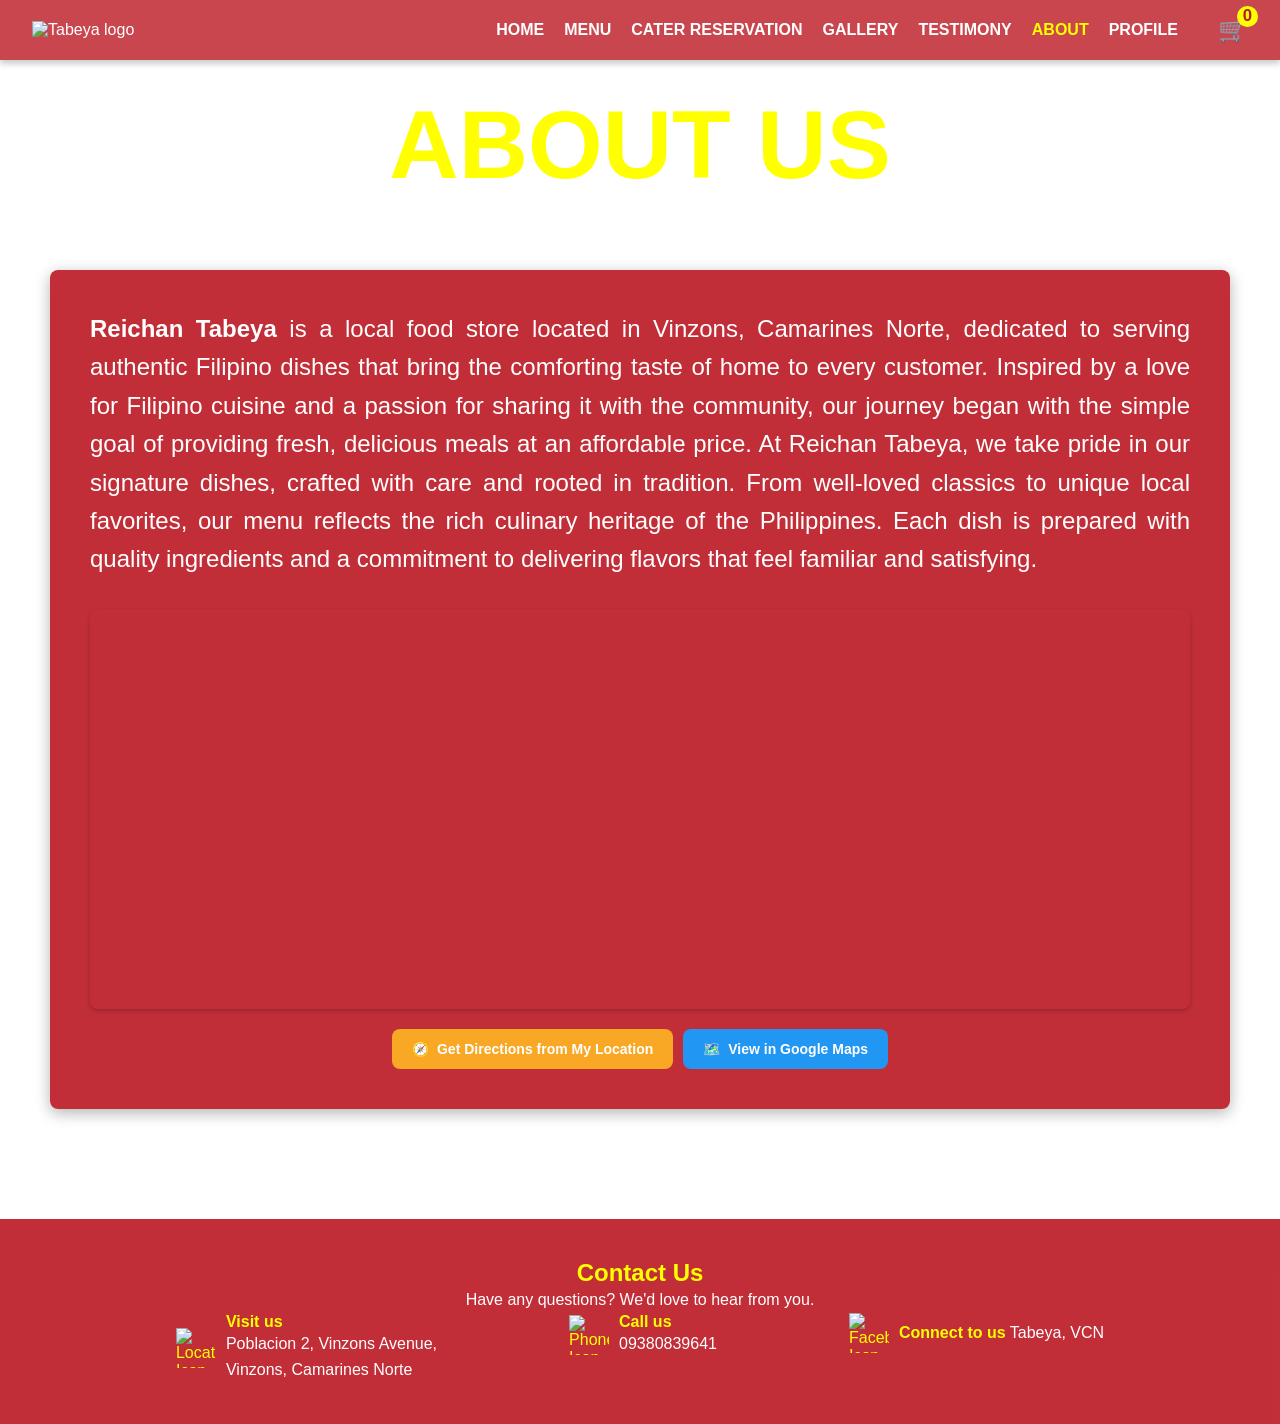
==== Tabeya/About.html @ 3a42e600 "Menu image meorn na tas others aayusin cater reservation pra may image na" ====
<!DOCTYPE html>
<html lang="en">
<head>
    <meta charset="UTF-8">
    <meta name="viewport" content="width=device-width, initial-scale=1.0">
    <title>About</title>
    <link rel="stylesheet" href="CSS/About.css">
 
</head>
<body>
    <header>
        <div class="Name">
            <img src="Photo/Tabeya Name.png" alt="Tabeya logo">
        </div>
        <nav>
            <a href="index.html">HOME</a>
            <a href="Menu.html">MENU</a>
            <a href="CaterReservation.html" id="cater-reservation-link">CATER RESERVATION</a>
            <a href="GALLERY.html">GALLERY</a>
            <a href="Review.php">TESTIMONY</a>
            <a href="About.html" class="active">ABOUT</a>
            <a href="Login.html" id="account-link">PROFILE</a>
            <div class="cart-icon" id="view-cart-btn">
                🛒 <span class="cart-count" id="cart-item-count">0</span>
            </div>
        </nav>
    </header>

    <h1>ABOUT US</h1>

    <div class="about-container">
        <div class="text-box">
            <div>
                <p>
                    <strong>Reichan Tabeya</strong> is a local food store located in Vinzons, Camarines Norte, dedicated to serving authentic Filipino dishes that bring the comforting taste of home to every customer. Inspired by a love for Filipino cuisine and a passion for sharing it with the community, our journey began with the simple goal of providing fresh, delicious meals at an affordable price. At Reichan Tabeya, we take pride in our signature dishes, crafted with care and rooted in tradition. From well-loved classics to unique local favorites, our menu reflects the rich culinary heritage of the Philippines. Each dish is prepared with quality ingredients and a commitment to delivering flavors that feel familiar and satisfying.
                </p>

                <!-- Map Section Inside Text Box, Below Paragraph -->
                <div style="margin-top: 30px;">
                    <!-- Google Maps Embed with Tabeya Restaurant Location -->
                    <div class="map-wrapper">
                        <iframe 
                            src="https://www.google.com/maps/embed?pb=!1m18!1m12!1m3!1d3817.223041977118!2d122.90052770054795!3d14.176114125131747!2m3!1f0!2f0!3f0!3m2!1i1024!2i768!4f13.1!3m3!1m2!1s0x3398b00ba0062a07%3A0xf12d1130ca7ae9cb!2sTabeya%20Restaurant!5e0!3m2!1sen!2sph!4v1763831202138!5m2!1sen!2sph" 
                            allowfullscreen="" 
                            loading="lazy" 
                            referrerpolicy="no-referrer-when-downgrade"
                            title="Tabeya Restaurant - Vinzons, Camarines Norte">
                        </iframe>
                    </div>
                    
                  <!-- Interactive Direction Buttons -->
                    <div class="map-controls">
                        <button id="get-directions-btn" class="map-btn" onclick="getDirectionsFromMyLocation()">
                            <span>🧭</span>
                            <span>Get Directions from My Location</span>
                        </button>
                        
                        <a href="https://www.google.com/maps/place/Tabeya+Restaurant/@14.176114125131747,122.90052770054795,15z" 
                           target="_blank" 
                           class="map-btn secondary">
                            <span>🗺️</span>
                            <span>View in Google Maps</span>
                        </a>
                    </div>
                </div>
            </div>
        </div>
    </div>
             
    <div id="cart-modal" class="modal">
        <div class="modal-content">
            <span class="close-btn">&times;</span>
            <h2>Your Cart</h2>
            <div id="cart-items">
                <p id="empty-cart-message" style="text-align: center; color: #888; margin-top: 20px;">Your cart is empty.</p>
            </div>
            <div class="cart-summary">
                <p>Total: <span id="cart-total">₱0.00</span></p>
            </div>
            <button id="checkout-btn" disabled>Proceed to Checkout</button>
        </div>
    </div>

    <footer>
        <div class="contact-section">
            <div class="container">
                <div class="contact-info">
                    <h2>Contact Us</h2>
                    <p>Have any questions? We'd love to hear from you.</p>
                    <div class="info-group">
                        <div class="info-item visit-us">
                            <img src="Photo/VisitUs.png" alt="Location Icon" class="icon">
                            <div>
                                <strong>Visit us</strong>
                                <p>Poblacion 2, Vinzons Avenue,<br>Vinzons, Camarines Norte</p>
                            </div>
                        </div>
                        <div class="info-item call-us">
                            <img src="Photo/Selpon.png" alt="Phone Icon" class="icon">
                            <div>
                                <strong>Call us</strong>
                                <p>09380839641</p>
                            </div>
                        </div>
                        <div class="info-item connect-us">
                            <img src="Photo/Facebook.png" alt="Facebook Icon" class="icon">
                            <div>
                                <strong>Connect to us</strong>
                                <a href="https://www.facebook.com/profile.php?id=100063540027038" target="_blank" class="no-underline">Tabeya, VCN</a>
                            </div>
                        </div>
                    </div>
                </div>
            </div>
    
    </footer>

    <script>
    // ====================================================================
    // === GOOGLE MAPS DIRECTIONS FUNCTIONALITY ===
    // ====================================================================
    
    const TABEYA_COORDS = '14.176114125131747,122.90052770054795';
    
    /**
     * Get directions from user's current location to Tabeya Restaurant
     * Uses GPS location detection and opens Google Maps with directions
     */
    function getDirectionsFromMyLocation() {
        const btn = document.getElementById('get-directions-btn');
        const user = getCurrentUser();
        
        // Check if geolocation is supported
        if (!navigator.geolocation) {
            alert('Sorry, your browser does not support location services. Please use the "View in Google Maps" button instead.');
            return;
        }
        
        // Disable button and show loading state
        btn.disabled = true;
        btn.innerHTML = '<span>🔄</span><span>Getting your location...</span>';
        
        // Get user's current position
        navigator.geolocation.getCurrentPosition(
            // Success callback
            function(position) {
                const userLat = position.coords.latitude;
                const userLng = position.coords.longitude;
                
                // Log user info if available (for email-based location context)
                if (user && user.email) {
                    const emailDomain = user.email.split('@')[1];
                    console.log('User logged in:', user.name);
                    console.log('Email domain:', emailDomain);
                    console.log('GPS Location:', userLat, userLng);
                }
                
                // Open Google Maps with directions from user location to restaurant
                const mapsUrl = `https://www.google.com/maps/dir/${userLat},${userLng}/${TABEYA_COORDS}`;
                window.open(mapsUrl, '_blank');
                
                // Reset button
                btn.disabled = false;
                btn.innerHTML = '<span>🧭</span><span>Get Directions from My Location</span>';
            },
            // Error callback
            function(error) {
                let errorMessage = 'Unable to get your location. ';
                
                switch(error.code) {
                    case error.PERMISSION_DENIED:
                        errorMessage += 'Please allow location access in your browser settings.';
                        break;
                    case error.POSITION_UNAVAILABLE:
                        errorMessage += 'Location information is unavailable.';
                        break;
                    case error.TIMEOUT:
                        errorMessage += 'Location request timed out.';
                        break;
                    default:
                        errorMessage += 'An unknown error occurred.';
                }
                
                // If user is logged in, mention their email context
                if (user && user.email) {
                    const emailDomain = user.email.split('@')[1];
                    console.log('Location error for user with email domain:', emailDomain);
                }
                
                alert(errorMessage + '\n\nYou can still use the "View in Google Maps" button to get directions manually.');
                
                // Reset button
                btn.disabled = false;
                btn.innerHTML = '<span>🧭</span><span>Get Directions from My Location</span>';
            },
            // Options
            {
                enableHighAccuracy: true,
                timeout: 10000,
                maximumAge: 0
            }
        );
    }

    // ====================================================================
    // === CORE LOGIN/SECURITY FUNCTIONS ===
    // ====================================================================
    const LOGIN_PAGE = 'Login.html';
    const CATER_RESERVATION_PAGE = 'CaterReservation.html'; 
    const CURRENT_PAGE = 'About.html';

    /**
     * Checks if the user is logged in.
     * @returns {object|null} The user object if logged in, null otherwise.
     */
    function getCurrentUser() {
        try {
            return JSON.parse(localStorage.getItem('currentUser'));
        } catch (e) {
            console.error("Error parsing user data from localStorage:", e);
            return null;
        }
    }

    /**
     * Updates the PROFILE and CATER RESERVATION links based on login status.
     */
    function updateHeaderLinks() {
        const accountLink = document.getElementById('account-link');
        const caterLink = document.getElementById('cater-reservation-link');
        const user = getCurrentUser();

        // 1. Update PROFILE Link (Login/Logout State)
        if (accountLink) {
            accountLink.onclick = null;
            if (user) {
                accountLink.textContent = user.name.split(' ')[0].toUpperCase();
                accountLink.href = '#'; 
                
                accountLink.onclick = (e) => {
                    e.preventDefault();
                    if (confirm(`Are you sure you want to log out, ${user.name.split(' ')[0]}?`)) {
                        localStorage.removeItem('currentUser');
                        localStorage.removeItem('tabeyaCart');
                        window.location.href = 'index.html';
                    }
                };
            } else {
                accountLink.textContent = 'PROFILE';
                accountLink.href = LOGIN_PAGE;
            }
        }
        
        // 2. Secure CATER RESERVATION Link
        if (caterLink) {
            caterLink.onclick = null;
            if (!user) {
                caterLink.addEventListener('click', (e) => {
                    e.preventDefault();
                    alert("You must log in to access the Cater Reservation page.");
                    localStorage.setItem('redirectAfterLogin', CATER_RESERVATION_PAGE);
                    window.location.href = LOGIN_PAGE;
                });
            } else {
                caterLink.href = CATER_RESERVATION_PAGE;
            }
        }
    }

    // ====================================================================
    // === CART MANAGEMENT LOGIC (Secured) ===
    // ====================================================================
    const cartModal = document.getElementById('cart-modal');
    const viewCartBtn = document.getElementById('view-cart-btn');
    const closeBtn = document.querySelector('#cart-modal .close-btn'); 
    const cartCountElement = document.getElementById('cart-item-count');
    const cartItemsContainer = document.getElementById('cart-items');
    const cartTotalElement = document.getElementById('cart-total');
    const checkoutBtn = document.getElementById('checkout-btn');
    
    let cart = JSON.parse(localStorage.getItem('tabeyaCart')) || [];

    function saveCart() {
        localStorage.setItem('tabeyaCart', JSON.stringify(cart));
    }

    function updateCartCount() {
        const totalItems = cart.reduce((sum, item) => sum + item.quantity, 0);
        cartCountElement.textContent = totalItems;
    }

    function updateCartTotal() {
        const total = cart.reduce((sum, item) => sum + (item.price * item.quantity), 0);
        cartTotalElement.textContent = `₱${total.toFixed(2)}`;
        checkoutBtn.disabled = cart.length === 0 || !getCurrentUser(); 
    }

    function renderCart() {
        cartItemsContainer.innerHTML = '';
        if (cart.length === 0) {
            cartItemsContainer.innerHTML = '<p id="empty-cart-message" style="text-align: center; color: #888; margin-top: 20px;">Your cart is empty.</p>';
        } else {
            cart.forEach((item, index) => {
                const itemDiv = document.createElement('div');
                itemDiv.classList.add('cart-item');
                itemDiv.innerHTML = `
                    <div class="item-details">
                        <span class="item-name">${item.name}</span>
                        <span class="item-price">₱${(item.price * item.quantity).toFixed(2)}</span>
                    </div>
                    <div class="item-controls">
                        <button class="qty-btn" data-index="${index}" data-action="decrease">-</button>
                        <span class="item-quantity">${item.quantity}</span>
                        <button class="qty-btn" data-index="${index}" data-action="increase">+</button>
                        <button class="remove-btn" data-index="${index}">Remove</button>
                    </div>
                `;
                cartItemsContainer.appendChild(itemDiv);
            });
        }
        updateCartTotal();
        saveCart();
    }

    // --- Event Handlers (Secured) ---

    viewCartBtn.addEventListener('click', () => {
        if (!getCurrentUser()) {
             alert("You must log in to view your cart.");
             localStorage.setItem('redirectAfterLogin', CURRENT_PAGE);
             window.location.href = LOGIN_PAGE;
             return;
        }
        renderCart(); 
        cartModal.style.display = 'block';
    });

    if (closeBtn) {
        closeBtn.addEventListener('click', () => {
            cartModal.style.display = 'none';
        });
    }

    window.addEventListener('click', (event) => {
        if (event.target === cartModal) {
            cartModal.style.display = 'none';
        }
    });

    checkoutBtn.addEventListener('click', () => {
        if (!getCurrentUser()) {
            alert("You must log in to proceed to checkout.");
            localStorage.setItem('redirectAfterLogin', CURRENT_PAGE);
            window.location.href = LOGIN_PAGE;
            return;
        }
        if (cart.length > 0) {
            alert("Redirecting to checkout page...");
        }
    });

    cartItemsContainer.addEventListener('click', (e) => {
        const target = e.target;
        const index = parseInt(target.getAttribute('data-index'));

        if (!isNaN(index) && getCurrentUser()) {
            const item = cart[index];
            
            if (target.classList.contains('qty-btn')) {
                const action = target.getAttribute('data-action');
                if (action === 'increase') {
                    item.quantity += 1;
                } else if (action === 'decrease' && item.quantity > 1) {
                    item.quantity -= 1;
                } else if (action === 'decrease' && item.quantity === 1) {
                    cart.splice(index, 1);
                }
                renderCart();
            } else if (target.classList.contains('remove-btn')) {
                cart.splice(index, 1);
                renderCart();
            }
        }
    });

    function addToCart(itemDetails) {
        const existingItem = cart.find(item => item.id === itemDetails.id);

        if (existingItem) {
            existingItem.quantity += 1;
        } else {
            cart.push({ ...itemDetails, quantity: 1 });
        }
        renderCart();
        console.log(`${itemDetails.name} added to cart! Total items: ${cartCountElement.textContent}`);
    }

    // ====================================================================
    // === INITIALIZATION ===
    // ====================================================================
    document.addEventListener('DOMContentLoaded', () => {
        updateCartCount();
        updateHeaderLinks();
    });
    </script>
</body>
</html>
---- Tabeya/CSS/About.css ----
/* =========================================== */
/* === GLOBAL & LAYOUT STYLES === */
/* =========================================== */

* {
    margin: 0;
    padding: 0;
    box-sizing: border-box;
}

html, body {
    height: 100%;
}

body {
    background-image: url('../Photo/Background.jpg');
    background-size: cover;
    background-position: center;
    background-attachment: fixed;
    font-family: Arial, sans-serif;
    display: flex;
    flex-direction: column;
    padding-top: 60px;
    min-height: 100vh;
}

/* =========================================== */
/* === HEADER/NAVIGATION STYLES === */
/* =========================================== */

header {
    position: fixed;
    top: 0;
    left: 0;
    right: 0;
    background-color: rgba(188, 24, 35, 0.8);
    color: white;
    display: flex;
    justify-content: space-between;
    align-items: center;
    padding: 1rem 2rem;
    z-index: 100;
    box-shadow: 0 4px 6px rgba(0, 0, 0, 0.2);
}

header .Name img {
    max-width: 120px;
    height: auto;
}

nav {
    display: flex;
    align-items: center;
    gap: 20px;
}

nav a {
    color: white;
    font-weight: bold;
    text-decoration: none;
}

nav a:hover, nav a:active {
    color: yellow;
}

nav a.active {
    color: yellow;
}

/* =========================================== */
/* === CART & MODAL STYLES === */
/* =========================================== */

.cart-icon {
    font-size: 1.5em;
    cursor: pointer;
    margin-left: 20px;
    position: relative;
    color: white;
}

.cart-count {
    position: absolute;
    top: -10px;
    right: -10px;
    background-color: yellow;
    color: #BC1823;
    border-radius: 50%;
    padding: 2px 6px;
    font-size: 0.7em;
    font-weight: bold;
    line-height: 1;
}

.modal {
    display: none;
    position: fixed;
    z-index: 200;
    left: 0;
    top: 0;
    width: 100%;
    height: 100%;
    overflow: auto;
    background-color: rgba(0,0,0,0.4);
}

.modal-content {
    background-color: #fefefe;
    margin: 10vh auto;
    padding: 20px;
    border: 1px solid #888;
    width: 90%;
    max-width: 500px;
    border-radius: 8px;
    box-shadow: 0 5px 15px rgba(0,0,0,0.3);
    position: relative;
}

.close-btn {
    color: #aaa;
    float: right;
    font-size: 28px;
    font-weight: bold;
}

.close-btn:hover,
.close-btn:focus {
    color: #BC1823;
    text-decoration: none;
    cursor: pointer;
}

#cart-items {
    max-height: 300px;
    overflow-y: auto;
    border-top: 1px solid #eee;
    padding-top: 10px;
    margin-bottom: 15px;
}

.cart-item {
    display: flex;
    justify-content: space-between;
    align-items: center;
    padding: 10px 0;
    border-bottom: 1px dashed #ddd;
}

.cart-item:last-child {
    border-bottom: none;
}

.item-details {
    display: flex;
    flex-direction: column;
    flex: 1;
}

.item-name {
    font-weight: bold;
    font-size: 0.9em;
    color: #333;
}

.item-price {
    font-size: 0.85em;
    color: #BC1823;
    font-weight: bold;
}

.item-controls {
    display: flex;
    align-items: center;
    gap: 8px;
}

.qty-btn {
    background: #BC1823;
    color: white;
    border: none;
    padding: 5px 10px;
    cursor: pointer;
    border-radius: 4px;
    font-size: 0.9em;
    font-weight: bold;
}

.qty-btn:hover {
    background: #a0141d;
}

.item-quantity {
    min-width: 30px;
    text-align: center;
    font-weight: bold;
    color: #333;
}

.remove-btn {
    background: #888;
    color: white;
    border: none;
    padding: 5px 10px;
    cursor: pointer;
    border-radius: 4px;
    font-size: 0.85em;
}

.remove-btn:hover {
    background: #666;
}

.cart-summary {
    text-align: right;
    font-size: 1.2em;
    margin-top: 15px;
    padding-top: 10px;
    border-top: 2px solid #BC1823;
}

#checkout-btn {
    width: 100%;
    padding: 12px;
    margin-top: 15px;
    background-color: #008000;
    color: white;
    border: none;
    border-radius: 4px;
    cursor: pointer;
    font-size: 1.1em;
    font-weight: bold;
    transition: background-color 0.2s;
}

#checkout-btn:hover:not(:disabled) {
    background-color: #006400;
}

#checkout-btn:disabled {
    background-color: #ccc;
    cursor: not-allowed;
}

/* =========================================== */
/* === ABOUT PAGE CONTENT === */
/* =========================================== */

h1 {
    margin-top: 30px;
    color: yellow;
    font-size: 6em;
    margin-bottom: 20px;
    text-align: center;
    font-family: 'Arial Black', sans-serif;
}


.about-container {
    display: flex;
    gap: 0;
    align-items: center;
    justify-content: center;
    padding: 50px;
    width: 100%;
    position: relative;
}


p {
    font-size: 1.5rem;
    line-height: 1.6;
}

.text-box {
    flex: 1;
    background-color: rgba(188, 24, 35, 0.9);
    color: #fff;
    padding: 40px;
    box-shadow: 0 4px 15px rgba(0, 0, 0, 0.3);
    text-align: justify;
    border-radius: 8px;
    display: flex;
    align-items: center;
}

.map-container {
    width: 90%;
    max-width: 1400px;
    margin: 20px auto;
  
    background-color: rgba(188, 24, 35, 0.9);
    padding: 15px;
    border-radius: 8px;
    box-shadow: 0 4px 15px rgba(0,0,0,0.3);
}

.map-container iframe {
    width: 100%;
    height: 400px;
    border-radius: 8px;
    border: none;
}
      .map-wrapper {
            position: relative;
            width: 100%;
            height: 400px;
            border-radius: 8px;
            overflow: hidden;
            box-shadow: 0 2px 4px rgba(0,0,0,0.2);
        }
        
        .map-wrapper iframe {
            width: 100%;
            height: 100%;
            border: 0;
        }
        
        .map-controls {
            margin-top: 20px;
            text-align: center;
            display: flex;
            justify-content: center;
            flex-wrap: wrap;
            gap: 10px;
        }
        
        .map-btn {
            background: #f9a825;
            padding: 12px 20px;
            border: none;
            border-radius: 8px;
            color: white;
            font-weight: bold;
            cursor: pointer;
            font-size: 14px;
            transition: all 0.3s;
            text-decoration: none;
            display: inline-flex;
            align-items: center;
            gap: 8px;
        }
        
        .map-btn:hover {
            background: #f57c00;
            transform: translateY(-2px);
            box-shadow: 0 4px 8px rgba(249, 168, 37, 0.3);
        }
        
        .map-btn:active {
            transform: translateY(0);
        }
        
        .map-btn:disabled {
            background: #ccc;
            cursor: not-allowed;
            transform: none;
        }
        
        .map-btn.secondary {
            background: #2196F3;
        }
        
        .map-btn.secondary:hover {
            background: #1976D2;
        }
        
        .location-info {
            margin-top: 15px;
            padding: 15px;
            background: rgba(255, 255, 255, 0.95);
            border-radius: 8px;
            border-left: 4px solid #f9a825;
        }
        
        .location-info h3 {
            margin: 0 0 8px 0;
            color: #f9a825;
            font-size: 16px;
        }
        
        .location-info p {
            margin: 4px 0;
            color: #555;
            line-height: 1.5;
            font-size: 0.9rem;
        }
        
        @media (max-width: 768px) {
            .map-wrapper {
                height: 350px;
            }
            
            .map-controls {
                flex-direction: column;
                align-items: stretch;
            }
            
            .map-btn {
                width: 100%;
                justify-content: center;
            }
            
            .location-info p {
                font-size: 0.9rem;
            }
        }
/* =========================================== */
/* ===               footer               === */
/* =========================================== */
.contact-section {
    background-color: rgba(188, 24, 35, 0.9);
    padding: 40px 5px;
    height: auto;
    margin-top: 60px;
}

.container {
    display: flex;
    justify-content: center;
    flex-wrap: wrap;
}

.contact-info {
    max-width: 100%;
    text-align: center;
    color: yellow;
}

.contact-info h2 {
    font-size: 1.5em;
    color: yellow;
}

.contact-info p {
    font-size: 1em;
    color: rgb(255, 255, 255);

}

.info-group {
    display: flex;
    justify-content: space-between;
    align-items: flex-start;
    flex-wrap: nowrap;
    gap: 1px;
}
.info-item.visit-us {
    margin-right: 130px;
}

.info-item.connect-us {
    margin-left: 130px;
}

.info-item {
    display: flex;
    align-items: center;
    margin: 1px;
    text-align: left;
}

.icon {
    width: 40px;
    height: 40px;
    margin-right: 10px;
}

.no-underline {
    color: white;
    text-decoration: none;
}

.no-underline:hover {
    text-decoration: underline;
}

/* =========================================== */
/* === MEDIA QUERIES (Responsive Design) === */
/* =========================================== */

/* Tablet Styles (768px - 1024px) */
@media (max-width: 1024px) {
    /* Navigation Adjustments */
    header {
        flex-direction: column;
        padding: 1rem;
    }

    header .logo img {
        max-width: 100px;
        margin-bottom: 1rem;
    }

    nav {
        flex-wrap: wrap;
        justify-content: center;
        gap: 15px;
        width: 100%;
    }

    /* Footer - Stacking items */
    .info-group {
        flex-direction: column;
        align-items: center;
    }

    .info-item.visit-us,
    .info-item.connect-us,
    .info-item.call-us {
        margin: 10px 0; 
    }

    .info-item {
        justify-content: center;
        text-align: center;
        min-width: 90%;
    }

    /* Profile actions adjustment */
    .profile-actions {
        flex-wrap: wrap; 
    }
}


/* Mobile Styles (up to 767px) */
@media (max-width: 767px) {
    body {
        padding-top: 0;
    }

    header {
        position: static;
    }

    header .Name img {
        max-width: 120px;
    }

    nav {
        flex-direction: column;
        align-items: center;
    }

    nav a {
        padding: 10px;
        width: 100%;
        text-align: center;
    }

    .cart-icon {
        margin: 10px 0 0 0;
    }

    h1 {
        font-size: 2.5em;
        margin-bottom: 15px;
    }

    .about-container {
        padding: 15px;
        gap: 15px;
    }

    .text-box, .image-box, .box {
        padding: 20px;
    }

    .image-box {
        min-height: 300px;
  
    }

    .box {
        margin: 15px;
    }

    p {
        font-size: 1.2rem;
    }

    .cart-item {
        flex-wrap: wrap;
    }

    .item-details {
        width: 100%;
        margin-bottom: 5px;
    }

    .item-controls {
        width: 100%;
        justify-content: space-between;
    }

    .modal-content {
        margin: 5vh auto;
    }

    .info-group {
        flex-direction: column;
        gap: 20px;
    }

    .info-item {
        text-align: center;
        justify-content: center;
        flex-direction: column;
    }

    .info-item .icon {
        margin: 0 0 5px 0;
    }
}

/* Ultra-Small Mobile Devices */
@media (max-width: 375px) {
    header .Name img {
        max-width: 100px;
    }

    h1 {
        font-size: 2em;
    }

    .text-box, .image-box, .box {
        padding: 15px;
    }

    .image-box {
        min-height: 250px;
    }

    p {
        font-size: 1rem;
    }
}
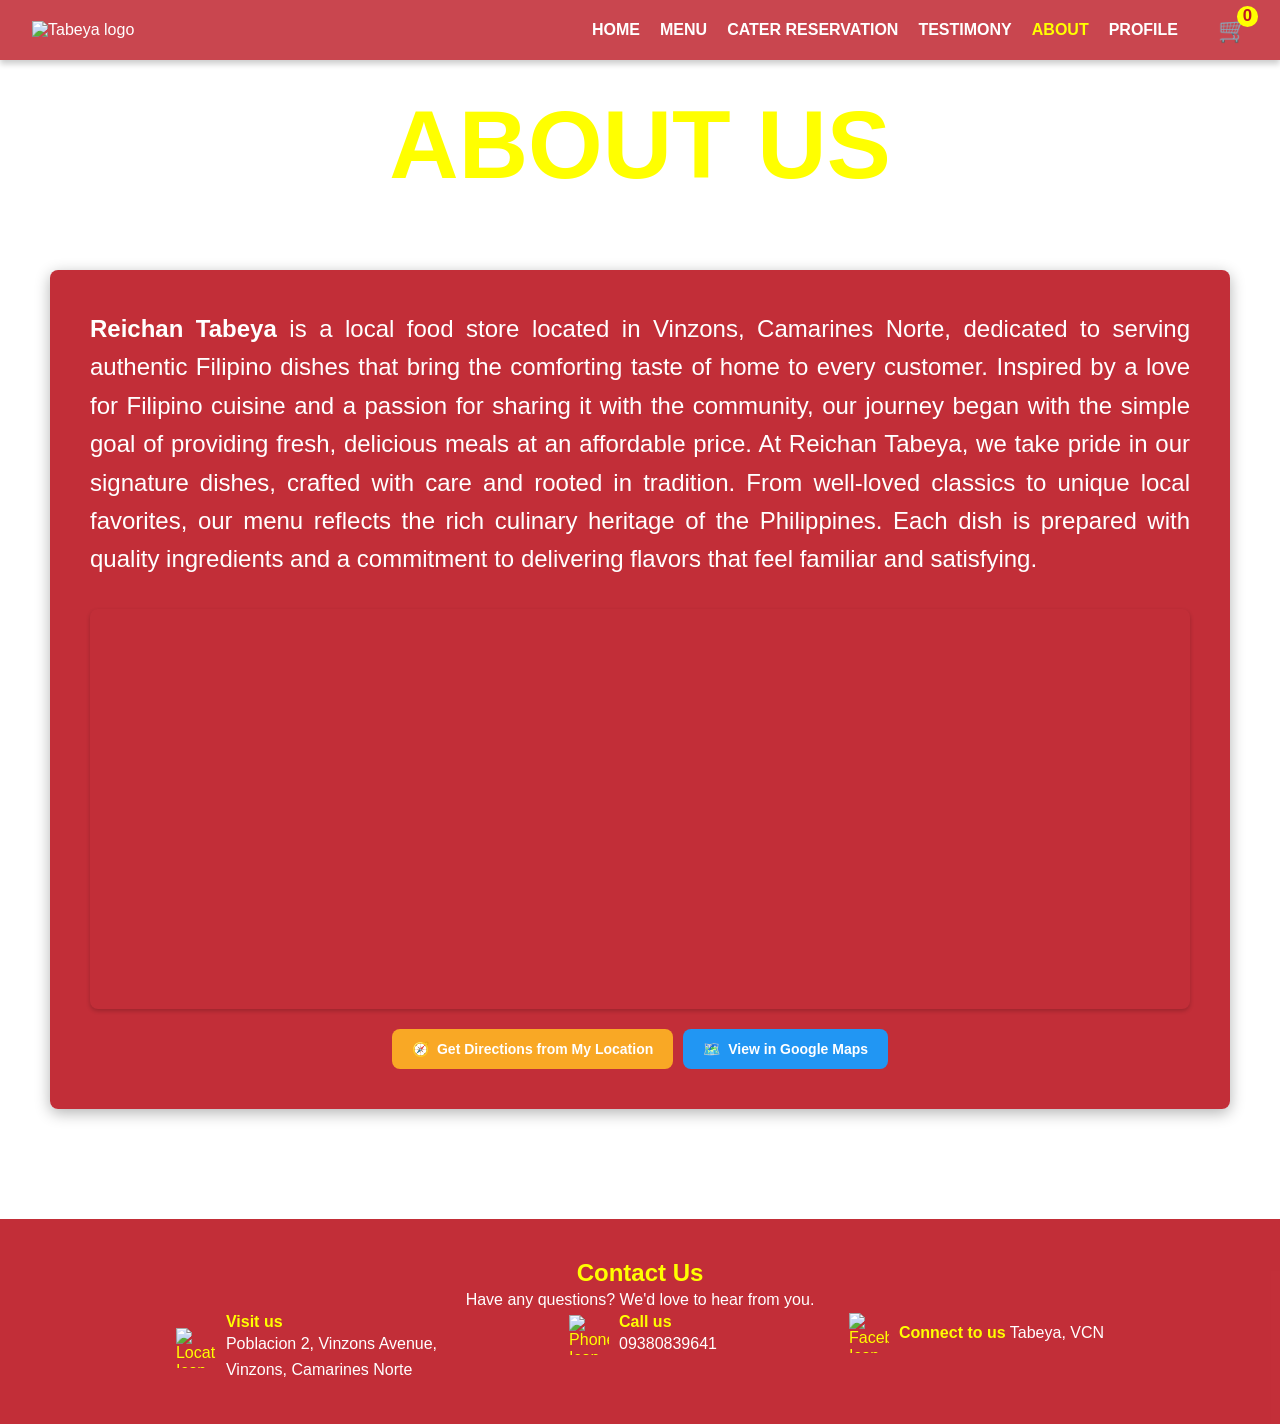
==== commit c624e5b0: "add config adn aslo remove the gallery" ====
--- a/Tabeya/About.html
+++ b/Tabeya/About.html
@@ -13,10 +13,9 @@
             <img src="Photo/Tabeya Name.png" alt="Tabeya logo">
         </div>
         <nav>
-            <a href="index.html">HOME</a>
+            <a href="Home.html">HOME</a>
             <a href="Menu.html">MENU</a>
             <a href="CaterReservation.html" id="cater-reservation-link">CATER RESERVATION</a>
-            <a href="GALLERY.html">GALLERY</a>
             <a href="Review.php">TESTIMONY</a>
             <a href="About.html" class="active">ABOUT</a>
             <a href="Login.html" id="account-link">PROFILE</a>
@@ -39,14 +38,8 @@
                 <div style="margin-top: 30px;">
                     <!-- Google Maps Embed with Tabeya Restaurant Location -->
                     <div class="map-wrapper">
-                        <iframe 
-                            src="https://www.google.com/maps/embed?pb=!1m18!1m12!1m3!1d3817.223041977118!2d122.90052770054795!3d14.176114125131747!2m3!1f0!2f0!3f0!3m2!1i1024!2i768!4f13.1!3m3!1m2!1s0x3398b00ba0062a07%3A0xf12d1130ca7ae9cb!2sTabeya%20Restaurant!5e0!3m2!1sen!2sph!4v1763831202138!5m2!1sen!2sph" 
-                            allowfullscreen="" 
-                            loading="lazy" 
-                            referrerpolicy="no-referrer-when-downgrade"
-                            title="Tabeya Restaurant - Vinzons, Camarines Norte">
-                        </iframe>
-                    </div>
+                        <iframe src="https://www.google.com/maps/embed?pb=!1m18!1m12!1m3!1d3868.3775549994066!2d122.90395349264149!3d14.17265100702453!2m3!1f0!2f0!3f0!3m2!1i1024!2i768!4f13.1!3m3!1m2!1s0x3398b100583b2957%3A0x165ac36a6dc4ef46!2sReichan%20Tabeya!5e0!3m2!1sen!2sph!4v1763915175886!5m2!1sen!2sph" width="600" height="450" style="border:0;" allowfullscreen="" loading="lazy" referrerpolicy="no-referrer-when-downgrade"></iframe>
+                    </div> 
                     
                   <!-- Interactive Direction Buttons -->
                     <div class="map-controls">
@@ -234,20 +227,15 @@
         if (accountLink) {
             accountLink.onclick = null;
             if (user) {
-                accountLink.textContent = user.name.split(' ')[0].toUpperCase();
-                accountLink.href = '#'; 
-                
-                accountLink.onclick = (e) => {
-                    e.preventDefault();
-                    if (confirm(`Are you sure you want to log out, ${user.name.split(' ')[0]}?`)) {
-                        localStorage.removeItem('currentUser');
-                        localStorage.removeItem('tabeyaCart');
-                        window.location.href = 'index.html';
-                    }
-                };
+                const firstName = user.name ? user.name.split(' ')[0] : user.firstName || 'PROFILE';
+                accountLink.textContent = firstName.toUpperCase();
+                accountLink.href = 'Profile.html';
             } else {
                 accountLink.textContent = 'PROFILE';
                 accountLink.href = LOGIN_PAGE;
+                accountLink.addEventListener('click', () => {
+                    localStorage.setItem('redirectAfterLogin', 'Profile.html');
+                });
             }
         }
         
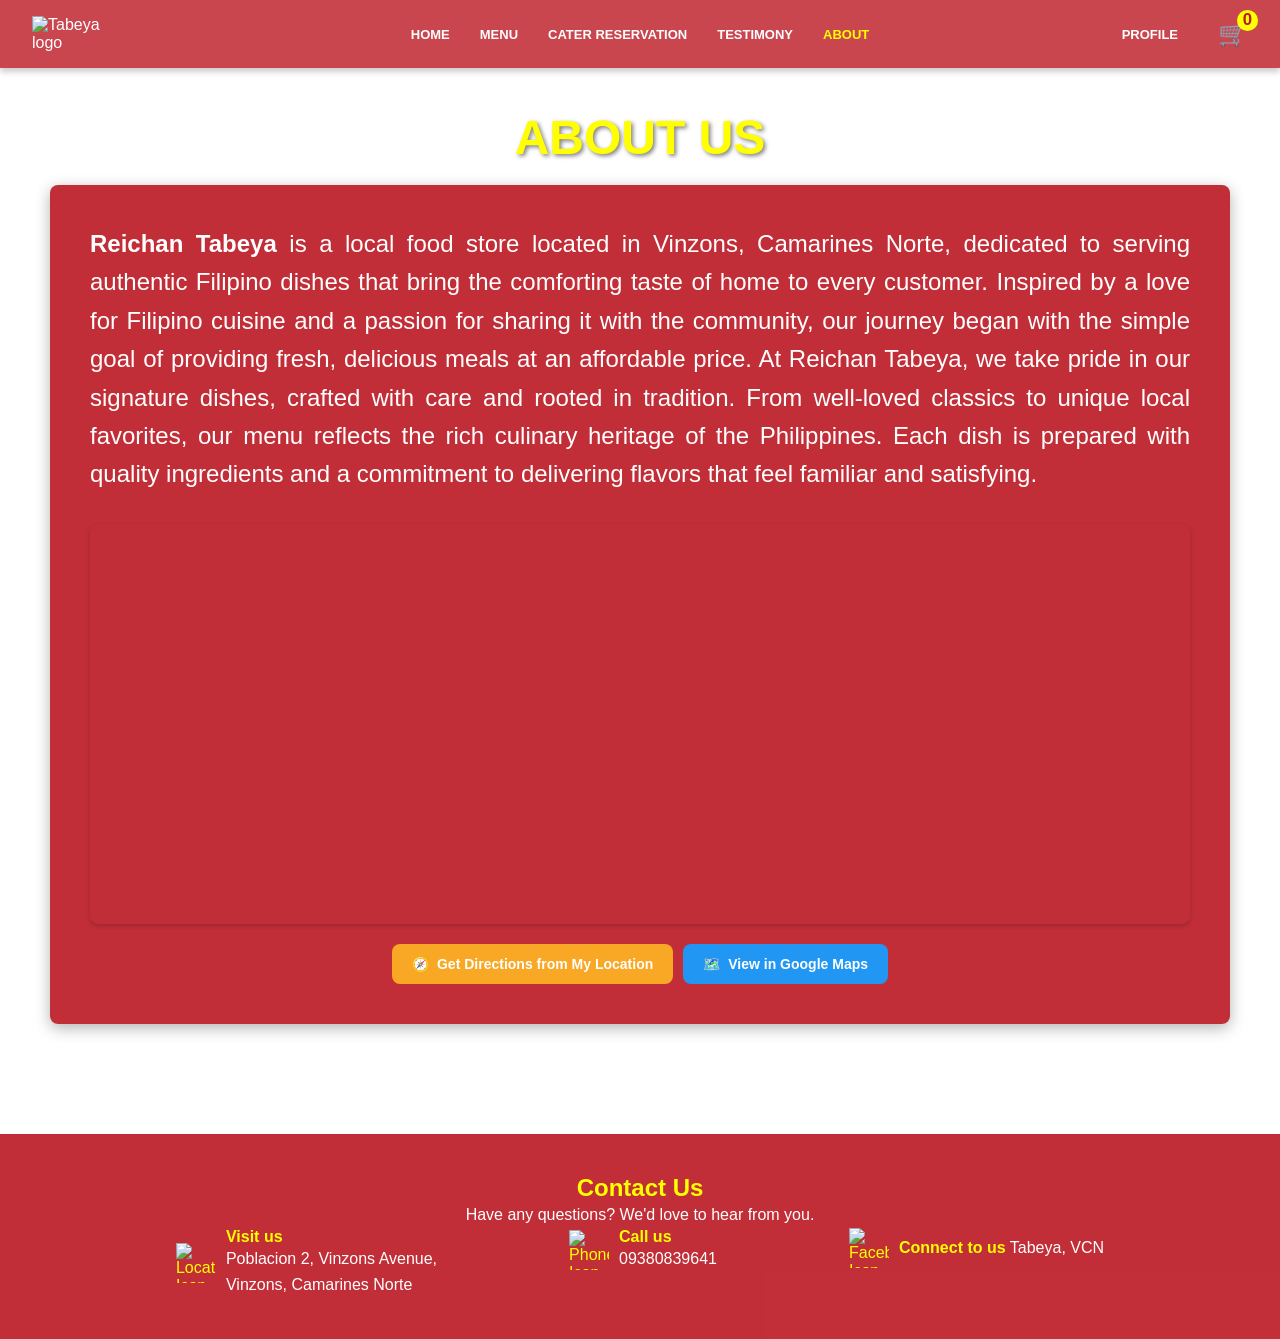
==== commit 59139082: "Reviews" ====
--- a/Tabeya/About.html
+++ b/Tabeya/About.html
@@ -1,28 +1,32 @@
 <!DOCTYPE html>
 <html lang="en">
+
 <head>
     <meta charset="UTF-8">
     <meta name="viewport" content="width=device-width, initial-scale=1.0">
     <title>About</title>
     <link rel="stylesheet" href="CSS/About.css">
- 
+
 </head>
+
 <body>
     <header>
-        <div class="Name">
+        <div class="logo">
             <img src="Photo/Tabeya Name.png" alt="Tabeya logo">
         </div>
-        <nav>
+        <nav class="nav-links">
             <a href="Home.html">HOME</a>
             <a href="Menu.html">MENU</a>
             <a href="CaterReservation.html" id="cater-reservation-link">CATER RESERVATION</a>
             <a href="Review.php">TESTIMONY</a>
             <a href="About.html" class="active">ABOUT</a>
+        </nav>
+        <div class="header-right">
             <a href="Login.html" id="account-link">PROFILE</a>
             <div class="cart-icon" id="view-cart-btn">
                 🛒 <span class="cart-count" id="cart-item-count">0</span>
             </div>
-        </nav>
+        </div>
     </header>
 
     <h1>ABOUT US</h1>
@@ -31,26 +35,35 @@
         <div class="text-box">
             <div>
                 <p>
-                    <strong>Reichan Tabeya</strong> is a local food store located in Vinzons, Camarines Norte, dedicated to serving authentic Filipino dishes that bring the comforting taste of home to every customer. Inspired by a love for Filipino cuisine and a passion for sharing it with the community, our journey began with the simple goal of providing fresh, delicious meals at an affordable price. At Reichan Tabeya, we take pride in our signature dishes, crafted with care and rooted in tradition. From well-loved classics to unique local favorites, our menu reflects the rich culinary heritage of the Philippines. Each dish is prepared with quality ingredients and a commitment to delivering flavors that feel familiar and satisfying.
+                    <strong>Reichan Tabeya</strong> is a local food store located in Vinzons, Camarines Norte, dedicated
+                    to serving authentic Filipino dishes that bring the comforting taste of home to every customer.
+                    Inspired by a love for Filipino cuisine and a passion for sharing it with the community, our journey
+                    began with the simple goal of providing fresh, delicious meals at an affordable price. At Reichan
+                    Tabeya, we take pride in our signature dishes, crafted with care and rooted in tradition. From
+                    well-loved classics to unique local favorites, our menu reflects the rich culinary heritage of the
+                    Philippines. Each dish is prepared with quality ingredients and a commitment to delivering flavors
+                    that feel familiar and satisfying.
                 </p>
 
                 <!-- Map Section Inside Text Box, Below Paragraph -->
                 <div style="margin-top: 30px;">
                     <!-- Google Maps Embed with Tabeya Restaurant Location -->
                     <div class="map-wrapper">
-                        <iframe src="https://www.google.com/maps/embed?pb=!1m18!1m12!1m3!1d3868.3775549994066!2d122.90395349264149!3d14.17265100702453!2m3!1f0!2f0!3f0!3m2!1i1024!2i768!4f13.1!3m3!1m2!1s0x3398b100583b2957%3A0x165ac36a6dc4ef46!2sReichan%20Tabeya!5e0!3m2!1sen!2sph!4v1763915175886!5m2!1sen!2sph" width="600" height="450" style="border:0;" allowfullscreen="" loading="lazy" referrerpolicy="no-referrer-when-downgrade"></iframe>
-                    </div> 
-                    
-                  <!-- Interactive Direction Buttons -->
+                        <iframe
+                            src="https://www.google.com/maps/embed?pb=!1m18!1m12!1m3!1d3868.3775549994066!2d122.90395349264149!3d14.17265100702453!2m3!1f0!2f0!3f0!3m2!1i1024!2i768!4f13.1!3m3!1m2!1s0x3398b100583b2957%3A0x165ac36a6dc4ef46!2sReichan%20Tabeya!5e0!3m2!1sen!2sph!4v1763915175886!5m2!1sen!2sph"
+                            width="600" height="450" style="border:0;" allowfullscreen="" loading="lazy"
+                            referrerpolicy="no-referrer-when-downgrade"></iframe>
+                    </div>
+
+                    <!-- Interactive Direction Buttons -->
                     <div class="map-controls">
                         <button id="get-directions-btn" class="map-btn" onclick="getDirectionsFromMyLocation()">
                             <span>🧭</span>
                             <span>Get Directions from My Location</span>
                         </button>
-                        
-                        <a href="https://www.google.com/maps/place/Tabeya+Restaurant/@14.176114125131747,122.90052770054795,15z" 
-                           target="_blank" 
-                           class="map-btn secondary">
+
+                        <a href="https://www.google.com/maps/place/Tabeya+Restaurant/@14.176114125131747,122.90052770054795,15z"
+                            target="_blank" class="map-btn secondary">
                             <span>🗺️</span>
                             <span>View in Google Maps</span>
                         </a>
@@ -59,13 +72,14 @@
             </div>
         </div>
     </div>
-             
+
     <div id="cart-modal" class="modal">
         <div class="modal-content">
             <span class="close-btn">&times;</span>
             <h2>Your Cart</h2>
             <div id="cart-items">
-                <p id="empty-cart-message" style="text-align: center; color: #888; margin-top: 20px;">Your cart is empty.</p>
+                <p id="empty-cart-message" style="text-align: center; color: #888; margin-top: 20px;">Your cart is
+                    empty.</p>
             </div>
             <div class="cart-summary">
                 <p>Total: <span id="cart-total">₱0.00</span></p>
@@ -99,199 +113,200 @@
                             <img src="Photo/Facebook.png" alt="Facebook Icon" class="icon">
                             <div>
                                 <strong>Connect to us</strong>
-                                <a href="https://www.facebook.com/profile.php?id=100063540027038" target="_blank" class="no-underline">Tabeya, VCN</a>
+                                <a href="https://www.facebook.com/profile.php?id=100063540027038" target="_blank"
+                                    class="no-underline">Tabeya, VCN</a>
                             </div>
                         </div>
                     </div>
                 </div>
             </div>
-    
+
     </footer>
 
     <script>
-    // ====================================================================
-    // === GOOGLE MAPS DIRECTIONS FUNCTIONALITY ===
-    // ====================================================================
-    
-    const TABEYA_COORDS = '14.176114125131747,122.90052770054795';
-    
-    /**
-     * Get directions from user's current location to Tabeya Restaurant
-     * Uses GPS location detection and opens Google Maps with directions
-     */
-    function getDirectionsFromMyLocation() {
-        const btn = document.getElementById('get-directions-btn');
-        const user = getCurrentUser();
-        
-        // Check if geolocation is supported
-        if (!navigator.geolocation) {
-            alert('Sorry, your browser does not support location services. Please use the "View in Google Maps" button instead.');
-            return;
-        }
-        
-        // Disable button and show loading state
-        btn.disabled = true;
-        btn.innerHTML = '<span>🔄</span><span>Getting your location...</span>';
-        
-        // Get user's current position
-        navigator.geolocation.getCurrentPosition(
-            // Success callback
-            function(position) {
-                const userLat = position.coords.latitude;
-                const userLng = position.coords.longitude;
-                
-                // Log user info if available (for email-based location context)
-                if (user && user.email) {
-                    const emailDomain = user.email.split('@')[1];
-                    console.log('User logged in:', user.name);
-                    console.log('Email domain:', emailDomain);
-                    console.log('GPS Location:', userLat, userLng);
+        // ====================================================================
+        // === GOOGLE MAPS DIRECTIONS FUNCTIONALITY ===
+        // ====================================================================
+
+        const TABEYA_COORDS = '14.176114125131747,122.90052770054795';
+
+        /**
+         * Get directions from user's current location to Tabeya Restaurant
+         * Uses GPS location detection and opens Google Maps with directions
+         */
+        function getDirectionsFromMyLocation() {
+            const btn = document.getElementById('get-directions-btn');
+            const user = getCurrentUser();
+
+            // Check if geolocation is supported
+            if (!navigator.geolocation) {
+                alert('Sorry, your browser does not support location services. Please use the "View in Google Maps" button instead.');
+                return;
+            }
+
+            // Disable button and show loading state
+            btn.disabled = true;
+            btn.innerHTML = '<span>🔄</span><span>Getting your location...</span>';
+
+            // Get user's current position
+            navigator.geolocation.getCurrentPosition(
+                // Success callback
+                function (position) {
+                    const userLat = position.coords.latitude;
+                    const userLng = position.coords.longitude;
+
+                    // Log user info if available (for email-based location context)
+                    if (user && user.email) {
+                        const emailDomain = user.email.split('@')[1];
+                        console.log('User logged in:', user.name);
+                        console.log('Email domain:', emailDomain);
+                        console.log('GPS Location:', userLat, userLng);
+                    }
+
+                    // Open Google Maps with directions from user location to restaurant
+                    const mapsUrl = `https://www.google.com/maps/dir/${userLat},${userLng}/${TABEYA_COORDS}`;
+                    window.open(mapsUrl, '_blank');
+
+                    // Reset button
+                    btn.disabled = false;
+                    btn.innerHTML = '<span>🧭</span><span>Get Directions from My Location</span>';
+                },
+                // Error callback
+                function (error) {
+                    let errorMessage = 'Unable to get your location. ';
+
+                    switch (error.code) {
+                        case error.PERMISSION_DENIED:
+                            errorMessage += 'Please allow location access in your browser settings.';
+                            break;
+                        case error.POSITION_UNAVAILABLE:
+                            errorMessage += 'Location information is unavailable.';
+                            break;
+                        case error.TIMEOUT:
+                            errorMessage += 'Location request timed out.';
+                            break;
+                        default:
+                            errorMessage += 'An unknown error occurred.';
+                    }
+
+                    // If user is logged in, mention their email context
+                    if (user && user.email) {
+                        const emailDomain = user.email.split('@')[1];
+                        console.log('Location error for user with email domain:', emailDomain);
+                    }
+
+                    alert(errorMessage + '\n\nYou can still use the "View in Google Maps" button to get directions manually.');
+
+                    // Reset button
+                    btn.disabled = false;
+                    btn.innerHTML = '<span>🧭</span><span>Get Directions from My Location</span>';
+                },
+                // Options
+                {
+                    enableHighAccuracy: true,
+                    timeout: 10000,
+                    maximumAge: 0
                 }
-                
-                // Open Google Maps with directions from user location to restaurant
-                const mapsUrl = `https://www.google.com/maps/dir/${userLat},${userLng}/${TABEYA_COORDS}`;
-                window.open(mapsUrl, '_blank');
-                
-                // Reset button
-                btn.disabled = false;
-                btn.innerHTML = '<span>🧭</span><span>Get Directions from My Location</span>';
-            },
-            // Error callback
-            function(error) {
-                let errorMessage = 'Unable to get your location. ';
-                
-                switch(error.code) {
-                    case error.PERMISSION_DENIED:
-                        errorMessage += 'Please allow location access in your browser settings.';
-                        break;
-                    case error.POSITION_UNAVAILABLE:
-                        errorMessage += 'Location information is unavailable.';
-                        break;
-                    case error.TIMEOUT:
-                        errorMessage += 'Location request timed out.';
-                        break;
-                    default:
-                        errorMessage += 'An unknown error occurred.';
+            );
+        }
+
+        // ====================================================================
+        // === CORE LOGIN/SECURITY FUNCTIONS ===
+        // ====================================================================
+        const LOGIN_PAGE = 'Login.html';
+        const CATER_RESERVATION_PAGE = 'CaterReservation.html';
+        const CURRENT_PAGE = 'About.html';
+
+        /**
+         * Checks if the user is logged in.
+         * @returns {object|null} The user object if logged in, null otherwise.
+         */
+        function getCurrentUser() {
+            try {
+                return JSON.parse(localStorage.getItem('currentUser'));
+            } catch (e) {
+                console.error("Error parsing user data from localStorage:", e);
+                return null;
+            }
+        }
+
+        /**
+         * Updates the PROFILE and CATER RESERVATION links based on login status.
+         */
+        function updateHeaderLinks() {
+            const accountLink = document.getElementById('account-link');
+            const caterLink = document.getElementById('cater-reservation-link');
+            const user = getCurrentUser();
+
+            // 1. Update PROFILE Link (Login/Logout State)
+            if (accountLink) {
+                accountLink.onclick = null;
+                if (user) {
+                    const firstName = user.name ? user.name.split(' ')[0] : user.firstName || 'PROFILE';
+                    accountLink.textContent = firstName.toUpperCase();
+                    accountLink.href = 'Profile.html';
+                } else {
+                    accountLink.textContent = 'PROFILE';
+                    accountLink.href = LOGIN_PAGE;
+                    accountLink.addEventListener('click', () => {
+                        localStorage.setItem('redirectAfterLogin', 'Profile.html');
+                    });
                 }
-                
-                // If user is logged in, mention their email context
-                if (user && user.email) {
-                    const emailDomain = user.email.split('@')[1];
-                    console.log('Location error for user with email domain:', emailDomain);
+            }
+
+            // 2. Secure CATER RESERVATION Link
+            if (caterLink) {
+                caterLink.onclick = null;
+                if (!user) {
+                    caterLink.addEventListener('click', (e) => {
+                        e.preventDefault();
+                        alert("You must log in to access the Cater Reservation page.");
+                        localStorage.setItem('redirectAfterLogin', CATER_RESERVATION_PAGE);
+                        window.location.href = LOGIN_PAGE;
+                    });
+                } else {
+                    caterLink.href = CATER_RESERVATION_PAGE;
                 }
-                
-                alert(errorMessage + '\n\nYou can still use the "View in Google Maps" button to get directions manually.');
-                
-                // Reset button
-                btn.disabled = false;
-                btn.innerHTML = '<span>🧭</span><span>Get Directions from My Location</span>';
-            },
-            // Options
-            {
-                enableHighAccuracy: true,
-                timeout: 10000,
-                maximumAge: 0
-            }
-        );
-    }
-
-    // ====================================================================
-    // === CORE LOGIN/SECURITY FUNCTIONS ===
-    // ====================================================================
-    const LOGIN_PAGE = 'Login.html';
-    const CATER_RESERVATION_PAGE = 'CaterReservation.html'; 
-    const CURRENT_PAGE = 'About.html';
-
-    /**
-     * Checks if the user is logged in.
-     * @returns {object|null} The user object if logged in, null otherwise.
-     */
-    function getCurrentUser() {
-        try {
-            return JSON.parse(localStorage.getItem('currentUser'));
-        } catch (e) {
-            console.error("Error parsing user data from localStorage:", e);
-            return null;
-        }
-    }
-
-    /**
-     * Updates the PROFILE and CATER RESERVATION links based on login status.
-     */
-    function updateHeaderLinks() {
-        const accountLink = document.getElementById('account-link');
-        const caterLink = document.getElementById('cater-reservation-link');
-        const user = getCurrentUser();
-
-        // 1. Update PROFILE Link (Login/Logout State)
-        if (accountLink) {
-            accountLink.onclick = null;
-            if (user) {
-                const firstName = user.name ? user.name.split(' ')[0] : user.firstName || 'PROFILE';
-                accountLink.textContent = firstName.toUpperCase();
-                accountLink.href = 'Profile.html';
+            }
+        }
+
+        // ====================================================================
+        // === CART MANAGEMENT LOGIC (Secured) ===
+        // ====================================================================
+        const cartModal = document.getElementById('cart-modal');
+        const viewCartBtn = document.getElementById('view-cart-btn');
+        const closeBtn = document.querySelector('#cart-modal .close-btn');
+        const cartCountElement = document.getElementById('cart-item-count');
+        const cartItemsContainer = document.getElementById('cart-items');
+        const cartTotalElement = document.getElementById('cart-total');
+        const checkoutBtn = document.getElementById('checkout-btn');
+
+        let cart = JSON.parse(localStorage.getItem('tabeyaCart')) || [];
+
+        function saveCart() {
+            localStorage.setItem('tabeyaCart', JSON.stringify(cart));
+        }
+
+        function updateCartCount() {
+            const totalItems = cart.reduce((sum, item) => sum + item.quantity, 0);
+            cartCountElement.textContent = totalItems;
+        }
+
+        function updateCartTotal() {
+            const total = cart.reduce((sum, item) => sum + (item.price * item.quantity), 0);
+            cartTotalElement.textContent = `₱${total.toFixed(2)}`;
+            checkoutBtn.disabled = cart.length === 0 || !getCurrentUser();
+        }
+
+        function renderCart() {
+            cartItemsContainer.innerHTML = '';
+            if (cart.length === 0) {
+                cartItemsContainer.innerHTML = '<p id="empty-cart-message" style="text-align: center; color: #888; margin-top: 20px;">Your cart is empty.</p>';
             } else {
-                accountLink.textContent = 'PROFILE';
-                accountLink.href = LOGIN_PAGE;
-                accountLink.addEventListener('click', () => {
-                    localStorage.setItem('redirectAfterLogin', 'Profile.html');
-                });
-            }
-        }
-        
-        // 2. Secure CATER RESERVATION Link
-        if (caterLink) {
-            caterLink.onclick = null;
-            if (!user) {
-                caterLink.addEventListener('click', (e) => {
-                    e.preventDefault();
-                    alert("You must log in to access the Cater Reservation page.");
-                    localStorage.setItem('redirectAfterLogin', CATER_RESERVATION_PAGE);
-                    window.location.href = LOGIN_PAGE;
-                });
-            } else {
-                caterLink.href = CATER_RESERVATION_PAGE;
-            }
-        }
-    }
-
-    // ====================================================================
-    // === CART MANAGEMENT LOGIC (Secured) ===
-    // ====================================================================
-    const cartModal = document.getElementById('cart-modal');
-    const viewCartBtn = document.getElementById('view-cart-btn');
-    const closeBtn = document.querySelector('#cart-modal .close-btn'); 
-    const cartCountElement = document.getElementById('cart-item-count');
-    const cartItemsContainer = document.getElementById('cart-items');
-    const cartTotalElement = document.getElementById('cart-total');
-    const checkoutBtn = document.getElementById('checkout-btn');
-    
-    let cart = JSON.parse(localStorage.getItem('tabeyaCart')) || [];
-
-    function saveCart() {
-        localStorage.setItem('tabeyaCart', JSON.stringify(cart));
-    }
-
-    function updateCartCount() {
-        const totalItems = cart.reduce((sum, item) => sum + item.quantity, 0);
-        cartCountElement.textContent = totalItems;
-    }
-
-    function updateCartTotal() {
-        const total = cart.reduce((sum, item) => sum + (item.price * item.quantity), 0);
-        cartTotalElement.textContent = `₱${total.toFixed(2)}`;
-        checkoutBtn.disabled = cart.length === 0 || !getCurrentUser(); 
-    }
-
-    function renderCart() {
-        cartItemsContainer.innerHTML = '';
-        if (cart.length === 0) {
-            cartItemsContainer.innerHTML = '<p id="empty-cart-message" style="text-align: center; color: #888; margin-top: 20px;">Your cart is empty.</p>';
-        } else {
-            cart.forEach((item, index) => {
-                const itemDiv = document.createElement('div');
-                itemDiv.classList.add('cart-item');
-                itemDiv.innerHTML = `
+                cart.forEach((item, index) => {
+                    const itemDiv = document.createElement('div');
+                    itemDiv.classList.add('cart-item');
+                    itemDiv.innerHTML = `
                     <div class="item-details">
                         <span class="item-name">${item.name}</span>
                         <span class="item-price">₱${(item.price * item.quantity).toFixed(2)}</span>
@@ -303,93 +318,94 @@
                         <button class="remove-btn" data-index="${index}">Remove</button>
                     </div>
                 `;
-                cartItemsContainer.appendChild(itemDiv);
+                    cartItemsContainer.appendChild(itemDiv);
+                });
+            }
+            updateCartTotal();
+            saveCart();
+        }
+
+        // --- Event Handlers (Secured) ---
+
+        viewCartBtn.addEventListener('click', () => {
+            if (!getCurrentUser()) {
+                alert("You must log in to view your cart.");
+                localStorage.setItem('redirectAfterLogin', CURRENT_PAGE);
+                window.location.href = LOGIN_PAGE;
+                return;
+            }
+            renderCart();
+            cartModal.style.display = 'block';
+        });
+
+        if (closeBtn) {
+            closeBtn.addEventListener('click', () => {
+                cartModal.style.display = 'none';
             });
         }
-        updateCartTotal();
-        saveCart();
-    }
-
-    // --- Event Handlers (Secured) ---
-
-    viewCartBtn.addEventListener('click', () => {
-        if (!getCurrentUser()) {
-             alert("You must log in to view your cart.");
-             localStorage.setItem('redirectAfterLogin', CURRENT_PAGE);
-             window.location.href = LOGIN_PAGE;
-             return;
-        }
-        renderCart(); 
-        cartModal.style.display = 'block';
-    });
-
-    if (closeBtn) {
-        closeBtn.addEventListener('click', () => {
-            cartModal.style.display = 'none';
+
+        window.addEventListener('click', (event) => {
+            if (event.target === cartModal) {
+                cartModal.style.display = 'none';
+            }
         });
-    }
-
-    window.addEventListener('click', (event) => {
-        if (event.target === cartModal) {
-            cartModal.style.display = 'none';
-        }
-    });
-
-    checkoutBtn.addEventListener('click', () => {
-        if (!getCurrentUser()) {
-            alert("You must log in to proceed to checkout.");
-            localStorage.setItem('redirectAfterLogin', CURRENT_PAGE);
-            window.location.href = LOGIN_PAGE;
-            return;
-        }
-        if (cart.length > 0) {
-            alert("Redirecting to checkout page...");
-        }
-    });
-
-    cartItemsContainer.addEventListener('click', (e) => {
-        const target = e.target;
-        const index = parseInt(target.getAttribute('data-index'));
-
-        if (!isNaN(index) && getCurrentUser()) {
-            const item = cart[index];
-            
-            if (target.classList.contains('qty-btn')) {
-                const action = target.getAttribute('data-action');
-                if (action === 'increase') {
-                    item.quantity += 1;
-                } else if (action === 'decrease' && item.quantity > 1) {
-                    item.quantity -= 1;
-                } else if (action === 'decrease' && item.quantity === 1) {
+
+        checkoutBtn.addEventListener('click', () => {
+            if (!getCurrentUser()) {
+                alert("You must log in to proceed to checkout.");
+                localStorage.setItem('redirectAfterLogin', CURRENT_PAGE);
+                window.location.href = LOGIN_PAGE;
+                return;
+            }
+            if (cart.length > 0) {
+                alert("Redirecting to checkout page...");
+            }
+        });
+
+        cartItemsContainer.addEventListener('click', (e) => {
+            const target = e.target;
+            const index = parseInt(target.getAttribute('data-index'));
+
+            if (!isNaN(index) && getCurrentUser()) {
+                const item = cart[index];
+
+                if (target.classList.contains('qty-btn')) {
+                    const action = target.getAttribute('data-action');
+                    if (action === 'increase') {
+                        item.quantity += 1;
+                    } else if (action === 'decrease' && item.quantity > 1) {
+                        item.quantity -= 1;
+                    } else if (action === 'decrease' && item.quantity === 1) {
+                        cart.splice(index, 1);
+                    }
+                    renderCart();
+                } else if (target.classList.contains('remove-btn')) {
                     cart.splice(index, 1);
+                    renderCart();
                 }
-                renderCart();
-            } else if (target.classList.contains('remove-btn')) {
-                cart.splice(index, 1);
-                renderCart();
-            }
-        }
-    });
-
-    function addToCart(itemDetails) {
-        const existingItem = cart.find(item => item.id === itemDetails.id);
-
-        if (existingItem) {
-            existingItem.quantity += 1;
-        } else {
-            cart.push({ ...itemDetails, quantity: 1 });
-        }
-        renderCart();
-        console.log(`${itemDetails.name} added to cart! Total items: ${cartCountElement.textContent}`);
-    }
-
-    // ====================================================================
-    // === INITIALIZATION ===
-    // ====================================================================
-    document.addEventListener('DOMContentLoaded', () => {
-        updateCartCount();
-        updateHeaderLinks();
-    });
+            }
+        });
+
+        function addToCart(itemDetails) {
+            const existingItem = cart.find(item => item.id === itemDetails.id);
+
+            if (existingItem) {
+                existingItem.quantity += 1;
+            } else {
+                cart.push({ ...itemDetails, quantity: 1 });
+            }
+            renderCart();
+            console.log(`${itemDetails.name} added to cart! Total items: ${cartCountElement.textContent}`);
+        }
+
+        // ====================================================================
+        // === INITIALIZATION ===
+        // ====================================================================
+        document.addEventListener('DOMContentLoaded', () => {
+            updateCartCount();
+            updateHeaderLinks();
+        });
     </script>
 </body>
+
 </html>
--- a/Tabeya/CSS/About.css
+++ b/Tabeya/CSS/About.css
@@ -8,7 +8,8 @@
     box-sizing: border-box;
 }
 
-html, body {
+html,
+body {
     height: 100%;
 }
 
@@ -43,24 +44,53 @@
     box-shadow: 0 4px 6px rgba(0, 0, 0, 0.2);
 }
 
-header .Name img {
-    max-width: 120px;
+header .logo img {
+    max-width: 80px;
     height: auto;
 }
 
-nav {
+/* Center Navigation Links */
+nav.nav-links {
+    position: absolute;
+    left: 50%;
+    transform: translateX(-50%);
+    display: flex;
+    justify-content: center;
+    align-items: center;
+    gap: 30px;
+}
+
+/* Header Right Section */
+.header-right {
     display: flex;
     align-items: center;
     gap: 20px;
+    flex: 0 0 auto;
+}
+
+.header-right a {
+    color: white;
+    font-weight: bold;
+    text-decoration: none;
+    font-size: 13px;
+    /* Match value */
+    transition: color 0.2s;
+}
+
+.header-right a:hover {
+    color: yellow;
 }
 
 nav a {
     color: white;
+    font-size: 13px;
     font-weight: bold;
     text-decoration: none;
-}
-
-nav a:hover, nav a:active {
+    transition: color 0.2s;
+}
+
+nav a:hover,
+nav a:active {
     color: yellow;
 }
 
@@ -102,7 +132,7 @@
     width: 100%;
     height: 100%;
     overflow: auto;
-    background-color: rgba(0,0,0,0.4);
+    background-color: rgba(0, 0, 0, 0.4);
 }
 
 .modal-content {
@@ -113,7 +143,7 @@
     width: 90%;
     max-width: 500px;
     border-radius: 8px;
-    box-shadow: 0 5px 15px rgba(0,0,0,0.3);
+    box-shadow: 0 5px 15px rgba(0, 0, 0, 0.3);
     position: relative;
 }
 
@@ -247,12 +277,13 @@
 /* =========================================== */
 
 h1 {
-    margin-top: 30px;
     color: yellow;
-    font-size: 6em;
-    margin-bottom: 20px;
+    margin-top: 50px;
+    margin-bottom: 10px;
     text-align: center;
     font-family: 'Arial Black', sans-serif;
+    font-size: 3em;
+    text-shadow: 2px 2px 4px rgba(0, 0, 0, 0.5);
 }
 
 
@@ -261,7 +292,7 @@
     gap: 0;
     align-items: center;
     justify-content: center;
-    padding: 50px;
+    padding: 10px 50px 50px;
     width: 100%;
     position: relative;
 }
@@ -288,11 +319,11 @@
     width: 90%;
     max-width: 1400px;
     margin: 20px auto;
-  
+
     background-color: rgba(188, 24, 35, 0.9);
     padding: 15px;
     border-radius: 8px;
-    box-shadow: 0 4px 15px rgba(0,0,0,0.3);
+    box-shadow: 0 4px 15px rgba(0, 0, 0, 0.3);
 }
 
 .map-container iframe {
@@ -301,110 +332,112 @@
     border-radius: 8px;
     border: none;
 }
-      .map-wrapper {
-            position: relative;
-            width: 100%;
-            height: 400px;
-            border-radius: 8px;
-            overflow: hidden;
-            box-shadow: 0 2px 4px rgba(0,0,0,0.2);
-        }
-        
-        .map-wrapper iframe {
-            width: 100%;
-            height: 100%;
-            border: 0;
-        }
-        
-        .map-controls {
-            margin-top: 20px;
-            text-align: center;
-            display: flex;
-            justify-content: center;
-            flex-wrap: wrap;
-            gap: 10px;
-        }
-        
-        .map-btn {
-            background: #f9a825;
-            padding: 12px 20px;
-            border: none;
-            border-radius: 8px;
-            color: white;
-            font-weight: bold;
-            cursor: pointer;
-            font-size: 14px;
-            transition: all 0.3s;
-            text-decoration: none;
-            display: inline-flex;
-            align-items: center;
-            gap: 8px;
-        }
-        
-        .map-btn:hover {
-            background: #f57c00;
-            transform: translateY(-2px);
-            box-shadow: 0 4px 8px rgba(249, 168, 37, 0.3);
-        }
-        
-        .map-btn:active {
-            transform: translateY(0);
-        }
-        
-        .map-btn:disabled {
-            background: #ccc;
-            cursor: not-allowed;
-            transform: none;
-        }
-        
-        .map-btn.secondary {
-            background: #2196F3;
-        }
-        
-        .map-btn.secondary:hover {
-            background: #1976D2;
-        }
-        
-        .location-info {
-            margin-top: 15px;
-            padding: 15px;
-            background: rgba(255, 255, 255, 0.95);
-            border-radius: 8px;
-            border-left: 4px solid #f9a825;
-        }
-        
-        .location-info h3 {
-            margin: 0 0 8px 0;
-            color: #f9a825;
-            font-size: 16px;
-        }
-        
-        .location-info p {
-            margin: 4px 0;
-            color: #555;
-            line-height: 1.5;
-            font-size: 0.9rem;
-        }
-        
-        @media (max-width: 768px) {
-            .map-wrapper {
-                height: 350px;
-            }
-            
-            .map-controls {
-                flex-direction: column;
-                align-items: stretch;
-            }
-            
-            .map-btn {
-                width: 100%;
-                justify-content: center;
-            }
-            
-            .location-info p {
-                font-size: 0.9rem;
-            }
-        }
+
+.map-wrapper {
+    position: relative;
+    width: 100%;
+    height: 400px;
+    border-radius: 8px;
+    overflow: hidden;
+    box-shadow: 0 2px 4px rgba(0, 0, 0, 0.2);
+}
+
+.map-wrapper iframe {
+    width: 100%;
+    height: 100%;
+    border: 0;
+}
+
+.map-controls {
+    margin-top: 20px;
+    text-align: center;
+    display: flex;
+    justify-content: center;
+    flex-wrap: wrap;
+    gap: 10px;
+}
+
+.map-btn {
+    background: #f9a825;
+    padding: 12px 20px;
+    border: none;
+    border-radius: 8px;
+    color: white;
+    font-weight: bold;
+    cursor: pointer;
+    font-size: 14px;
+    transition: all 0.3s;
+    text-decoration: none;
+    display: inline-flex;
+    align-items: center;
+    gap: 8px;
+}
+
+.map-btn:hover {
+    background: #f57c00;
+    transform: translateY(-2px);
+    box-shadow: 0 4px 8px rgba(249, 168, 37, 0.3);
+}
+
+.map-btn:active {
+    transform: translateY(0);
+}
+
+.map-btn:disabled {
+    background: #ccc;
+    cursor: not-allowed;
+    transform: none;
+}
+
+.map-btn.secondary {
+    background: #2196F3;
+}
+
+.map-btn.secondary:hover {
+    background: #1976D2;
+}
+
+.location-info {
+    margin-top: 15px;
+    padding: 15px;
+    background: rgba(255, 255, 255, 0.95);
+    border-radius: 8px;
+    border-left: 4px solid #f9a825;
+}
+
+.location-info h3 {
+    margin: 0 0 8px 0;
+    color: #f9a825;
+    font-size: 16px;
+}
+
+.location-info p {
+    margin: 4px 0;
+    color: #555;
+    line-height: 1.5;
+    font-size: 0.9rem;
+}
+
+@media (max-width: 768px) {
+    .map-wrapper {
+        height: 350px;
+    }
+
+    .map-controls {
+        flex-direction: column;
+        align-items: stretch;
+    }
+
+    .map-btn {
+        width: 100%;
+        justify-content: center;
+    }
+
+    .location-info p {
+        font-size: 0.9rem;
+    }
+}
+
 /* =========================================== */
 /* ===               footer               === */
 /* =========================================== */
@@ -445,6 +478,7 @@
     flex-wrap: nowrap;
     gap: 1px;
 }
+
 .info-item.visit-us {
     margin-right: 130px;
 }
@@ -481,6 +515,7 @@
 
 /* Tablet Styles (768px - 1024px) */
 @media (max-width: 1024px) {
+
     /* Navigation Adjustments */
     header {
         flex-direction: column;
@@ -508,7 +543,7 @@
     .info-item.visit-us,
     .info-item.connect-us,
     .info-item.call-us {
-        margin: 10px 0; 
+        margin: 10px 0;
     }
 
     .info-item {
@@ -519,7 +554,7 @@
 
     /* Profile actions adjustment */
     .profile-actions {
-        flex-wrap: wrap; 
+        flex-wrap: wrap;
     }
 }
 
@@ -554,8 +589,9 @@
     }
 
     h1 {
-        font-size: 2.5em;
-        margin-bottom: 15px;
+        font-size: 3em;
+        margin-top: 40px;
+        margin-bottom: 10px;
     }
 
     .about-container {
@@ -563,13 +599,15 @@
         gap: 15px;
     }
 
-    .text-box, .image-box, .box {
+    .text-box,
+    .image-box,
+    .box {
         padding: 20px;
     }
 
     .image-box {
         min-height: 300px;
-  
+
     }
 
     .box {
@@ -624,7 +662,9 @@
         font-size: 2em;
     }
 
-    .text-box, .image-box, .box {
+    .text-box,
+    .image-box,
+    .box {
         padding: 15px;
     }
 
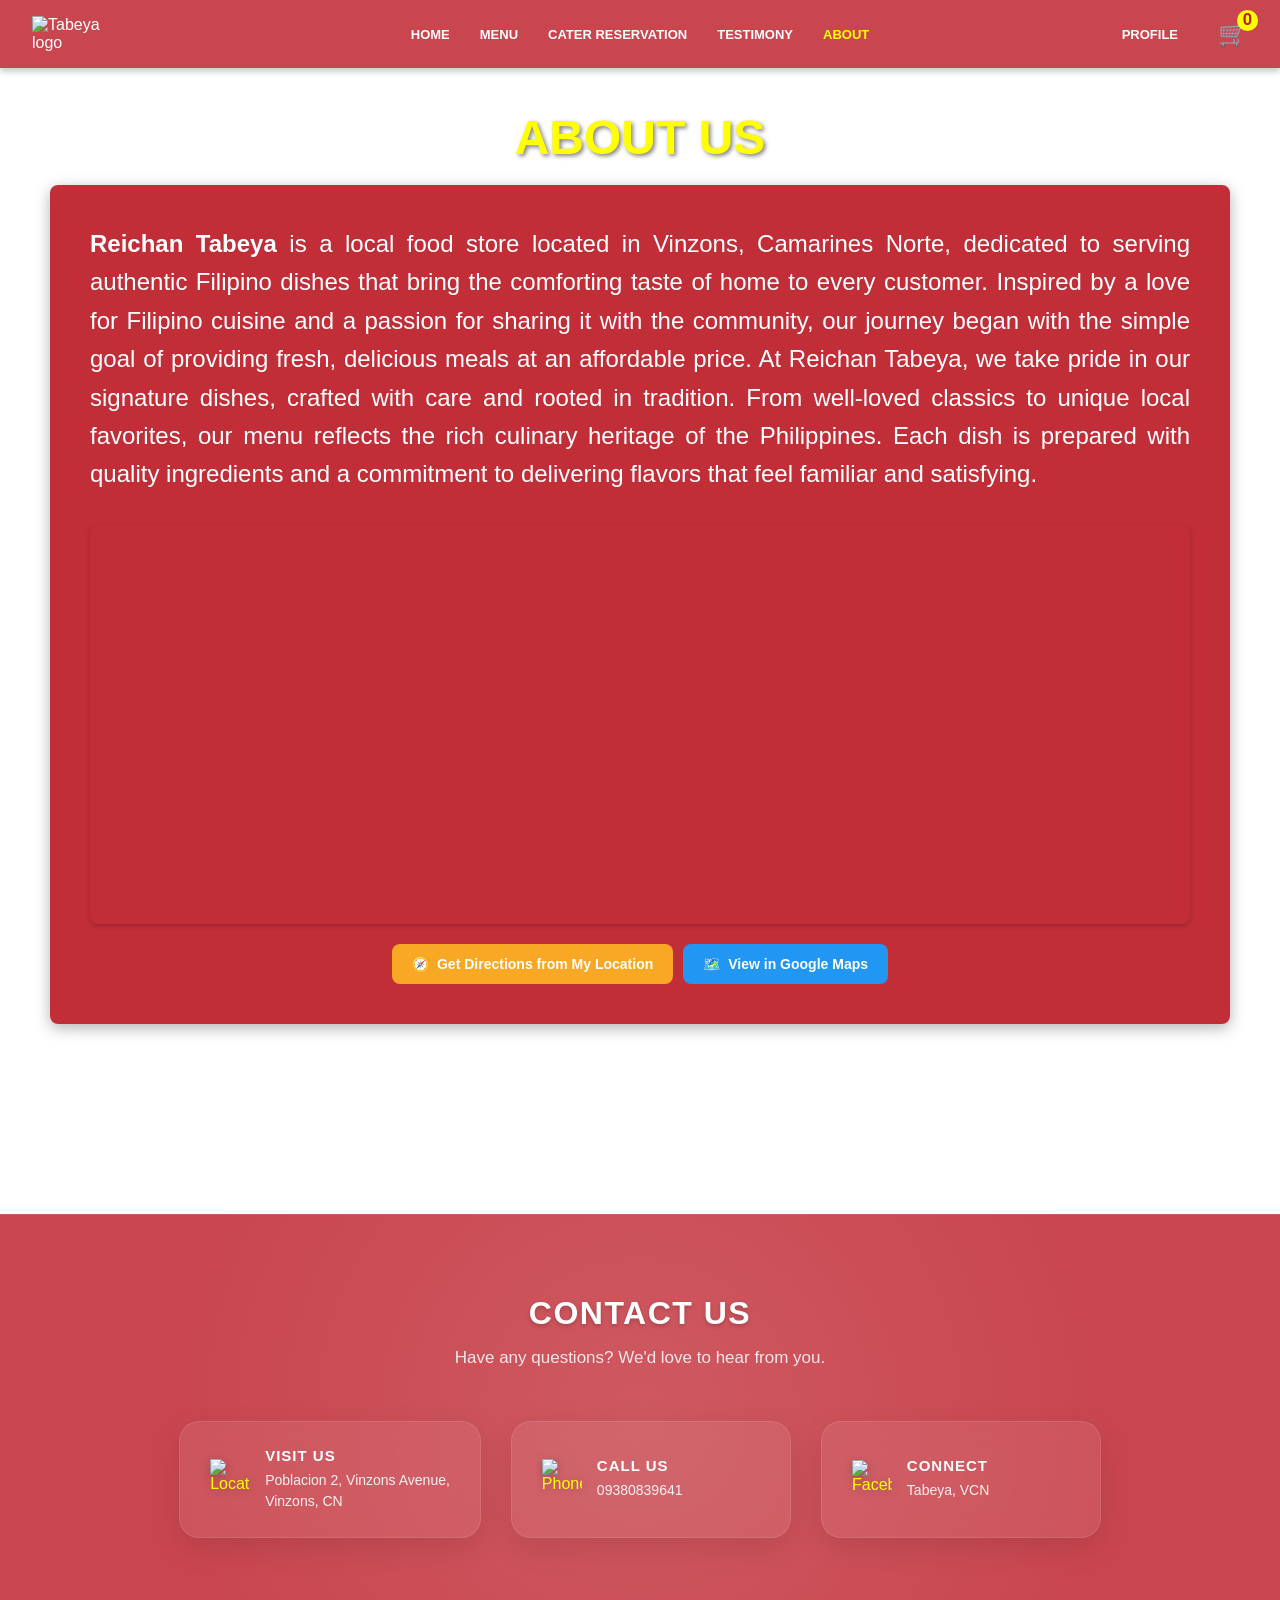
==== commit 8fc7ce0f: "sswdwd" ====
--- a/Tabeya/About.html
+++ b/Tabeya/About.html
@@ -6,6 +6,7 @@
     <meta name="viewport" content="width=device-width, initial-scale=1.0">
     <title>About</title>
     <link rel="stylesheet" href="CSS/About.css">
+    <link rel="stylesheet" href="CSS/Footer.css">
 
 </head>
 
@@ -90,37 +91,35 @@
 
     <footer>
         <div class="contact-section">
-            <div class="container">
-                <div class="contact-info">
-                    <h2>Contact Us</h2>
-                    <p>Have any questions? We'd love to hear from you.</p>
-                    <div class="info-group">
-                        <div class="info-item visit-us">
-                            <img src="Photo/VisitUs.png" alt="Location Icon" class="icon">
-                            <div>
-                                <strong>Visit us</strong>
-                                <p>Poblacion 2, Vinzons Avenue,<br>Vinzons, Camarines Norte</p>
-                            </div>
+            <div class="contact-info">
+                <h2>Contact Us</h2>
+                <p>Have any questions? We'd love to hear from you.</p>
+                <div class="contact-grid">
+                    <div class="contact-item">
+                        <img src="Photo/VisitUs.png" alt="Location">
+                        <div class="contact-item-text">
+                            <strong>Visit us</strong>
+                            <p>Poblacion 2, Vinzons Avenue,<br>Vinzons, CN</p>
                         </div>
-                        <div class="info-item call-us">
-                            <img src="Photo/Selpon.png" alt="Phone Icon" class="icon">
-                            <div>
-                                <strong>Call us</strong>
-                                <p>09380839641</p>
-                            </div>
+                    </div>
+                    <div class="contact-item">
+                        <img src="Photo/Selpon.png" alt="Phone">
+                        <div class="contact-item-text">
+                            <strong>Call us</strong>
+                            <p>09380839641</p>
                         </div>
-                        <div class="info-item connect-us">
-                            <img src="Photo/Facebook.png" alt="Facebook Icon" class="icon">
-                            <div>
-                                <strong>Connect to us</strong>
-                                <a href="https://www.facebook.com/profile.php?id=100063540027038" target="_blank"
-                                    class="no-underline">Tabeya, VCN</a>
-                            </div>
+                    </div>
+                    <div class="contact-item">
+                        <img src="Photo/Facebook.png" alt="Facebook">
+                        <div class="contact-item-text">
+                            <strong>Connect</strong>
+                            <p><a href="https://www.facebook.com/profile.php?id=100063540027038" target="_blank">Tabeya,
+                                    VCN</a></p>
                         </div>
                     </div>
                 </div>
             </div>
-
+        </div>
     </footer>
 
     <script>
--- a/Tabeya/CSS/About.css
+++ b/Tabeya/CSS/About.css
@@ -442,7 +442,7 @@
 /* ===               footer               === */
 /* =========================================== */
 .contact-section {
-    background-color: rgba(188, 24, 35, 0.9);
+    background-color: rgba(188, 24, 35, 0.8);
     padding: 40px 5px;
     height: auto;
     margin-top: 60px;
--- a/Tabeya/CSS/Footer.css
+++ b/Tabeya/CSS/Footer.css
@@ -0,0 +1,128 @@
+/* =========================================== */
+/* === SHARED FOOTER STYLES === */
+/* =========================================== */
+
+footer {
+    margin-top: 80px;
+}
+
+.contact-section {
+    padding: 80px 0;
+    background: rgba(188, 24, 35, 0.8);
+    border-top: 1px solid rgba(255, 255, 255, 0.1);
+    color: white;
+    position: relative;
+    overflow: hidden;
+}
+
+.contact-section::before {
+    content: '';
+    position: absolute;
+    top: 0;
+    left: 0;
+    right: 0;
+    bottom: 0;
+    background: radial-gradient(circle at 50% 50%, rgba(255, 255, 255, 0.1) 0%, transparent 70%);
+    pointer-events: none;
+}
+
+.contact-info {
+    text-align: center;
+    max-width: 1000px;
+    margin: 0 auto;
+    padding: 0 20px;
+    position: relative;
+    z-index: 1;
+}
+
+.contact-info h2 {
+    color: white;
+    font-size: 32px;
+    font-weight: 800;
+    margin-bottom: 12px;
+    text-transform: uppercase;
+    letter-spacing: 1.5px;
+    text-shadow: 0 2px 4px rgba(0, 0, 0, 0.2);
+}
+
+.contact-info>p {
+    color: rgba(255, 255, 255, 0.85);
+    font-size: 17px;
+    margin-bottom: 50px;
+    font-weight: 400;
+}
+
+.contact-grid {
+    display: flex;
+    justify-content: center;
+    gap: 30px;
+    flex-wrap: wrap;
+}
+
+.contact-item {
+    display: flex;
+    align-items: center;
+    gap: 15px;
+    text-align: left;
+    background: rgba(255, 255, 255, 0.08);
+    padding: 25px 30px;
+    border-radius: 20px;
+    backdrop-filter: blur(10px);
+    border: 1px solid rgba(255, 255, 255, 0.1);
+    transition: all 0.4s cubic-bezier(0.175, 0.885, 0.32, 1.275);
+    min-width: 280px;
+    box-shadow: 0 10px 30px rgba(0, 0, 0, 0.1);
+}
+
+.contact-item:hover {
+    transform: translateY(-10px);
+    background: rgba(255, 255, 255, 0.15);
+    border-color: rgba(255, 255, 255, 0.3);
+    box-shadow: 0 15px 40px rgba(0, 0, 0, 0.2);
+}
+
+.contact-item img {
+    width: 40px;
+    height: 40px;
+    object-fit: contain;
+    filter: drop-shadow(0 2px 4px rgba(0, 0, 0, 0.2));
+}
+
+.contact-item-text strong {
+    display: block;
+    font-size: 15px;
+    text-transform: uppercase;
+    letter-spacing: 1px;
+    margin-bottom: 6px;
+    color: #fff;
+    font-weight: 700;
+}
+
+.contact-item-text p,
+.contact-item-text a {
+    font-size: 14px;
+    color: rgba(255, 255, 255, 0.9);
+    text-decoration: none;
+    line-height: 1.5;
+    margin: 0;
+    transition: color 0.3s;
+}
+
+.contact-item-text a:hover {
+    color: #ffd700;
+}
+
+@media (max-width: 768px) {
+    .contact-grid {
+        gap: 20px;
+    }
+
+    .contact-item {
+        width: 100%;
+        min-width: unset;
+    }
+
+    .contact-section {
+        padding: 60px 0;
+    }
+}
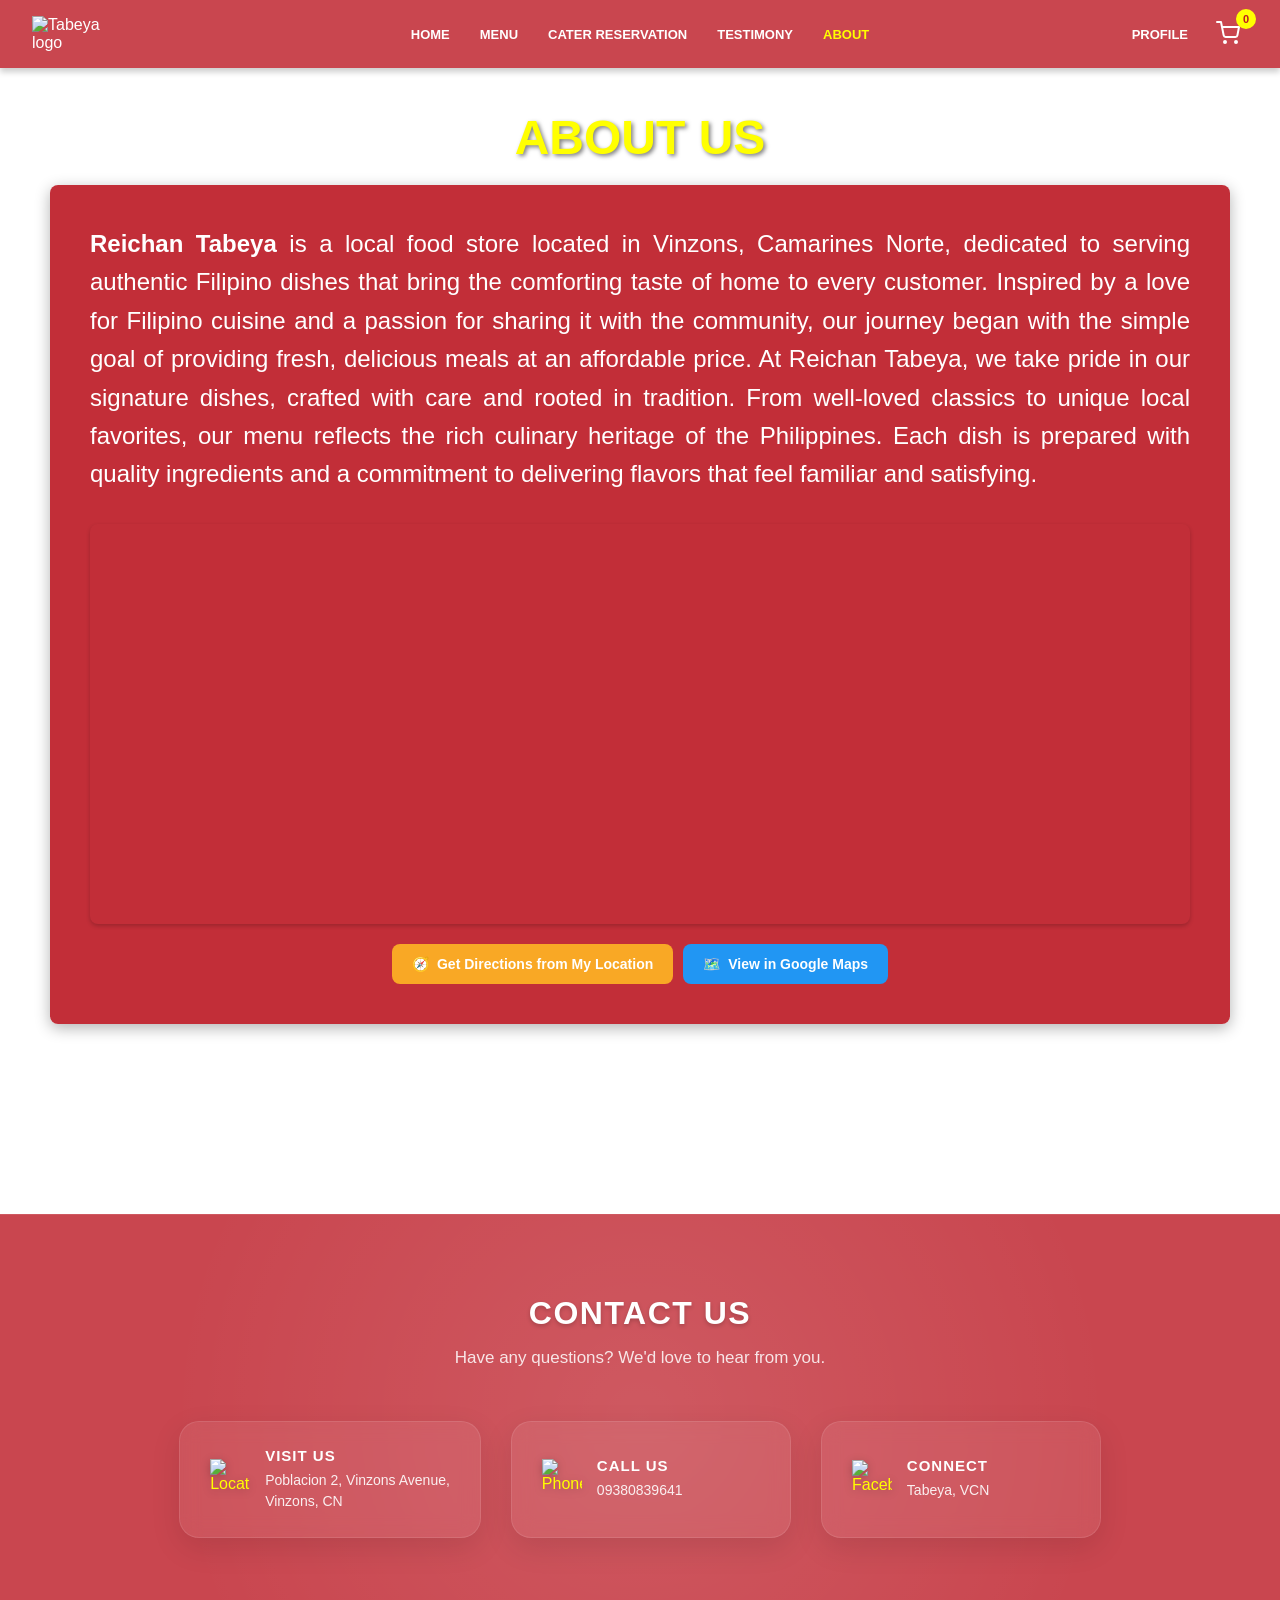
==== commit 2b2349b7: "cart" ====
--- a/Tabeya/About.html
+++ b/Tabeya/About.html
@@ -25,7 +25,15 @@
         <div class="header-right">
             <a href="Login.html" id="account-link">PROFILE</a>
             <div class="cart-icon" id="view-cart-btn">
-                🛒 <span class="cart-count" id="cart-item-count">0</span>
+                <a href="Cart.html" style="text-decoration: none; color: inherit;">
+                    <svg xmlns="http://www.w3.org/2000/svg" width="24" height="24" viewBox="0 0 24 24" fill="none"
+                        stroke="currentColor" stroke-width="2" stroke-linecap="round" stroke-linejoin="round">
+                        <circle cx="9" cy="21" r="1"></circle>
+                        <circle cx="20" cy="21" r="1"></circle>
+                        <path d="M1 1h4l2.68 13.39a2 2 0 0 0 2 1.61h9.72a2 2 0 0 0 2-1.61L23 6H6"></path>
+                    </svg>
+                    <span class="cart-count" id="cart-item-count">0</span>
+                </a>
             </div>
         </div>
     </header>
@@ -74,20 +82,7 @@
         </div>
     </div>
 
-    <div id="cart-modal" class="modal">
-        <div class="modal-content">
-            <span class="close-btn">&times;</span>
-            <h2>Your Cart</h2>
-            <div id="cart-items">
-                <p id="empty-cart-message" style="text-align: center; color: #888; margin-top: 20px;">Your cart is
-                    empty.</p>
-            </div>
-            <div class="cart-summary">
-                <p>Total: <span id="cart-total">₱0.00</span></p>
-            </div>
-            <button id="checkout-btn" disabled>Proceed to Checkout</button>
-        </div>
-    </div>
+    <!-- Cart Modal Removed -->
 
     <footer>
         <div class="contact-section">
@@ -269,121 +264,28 @@
             }
         }
 
-        // ====================================================================
-        // === CART MANAGEMENT LOGIC (Secured) ===
-        // ====================================================================
-        const cartModal = document.getElementById('cart-modal');
-        const viewCartBtn = document.getElementById('view-cart-btn');
-        const closeBtn = document.querySelector('#cart-modal .close-btn');
+        // Cart display logic simplified
         const cartCountElement = document.getElementById('cart-item-count');
-        const cartItemsContainer = document.getElementById('cart-items');
-        const cartTotalElement = document.getElementById('cart-total');
-        const checkoutBtn = document.getElementById('checkout-btn');
-
         let cart = JSON.parse(localStorage.getItem('tabeyaCart')) || [];
-
-        function saveCart() {
-            localStorage.setItem('tabeyaCart', JSON.stringify(cart));
-        }
 
         function updateCartCount() {
             const totalItems = cart.reduce((sum, item) => sum + item.quantity, 0);
-            cartCountElement.textContent = totalItems;
-        }
-
-        function updateCartTotal() {
-            const total = cart.reduce((sum, item) => sum + (item.price * item.quantity), 0);
-            cartTotalElement.textContent = `₱${total.toFixed(2)}`;
-            checkoutBtn.disabled = cart.length === 0 || !getCurrentUser();
-        }
-
-        function renderCart() {
-            cartItemsContainer.innerHTML = '';
-            if (cart.length === 0) {
-                cartItemsContainer.innerHTML = '<p id="empty-cart-message" style="text-align: center; color: #888; margin-top: 20px;">Your cart is empty.</p>';
+            if (cartCountElement) cartCountElement.textContent = totalItems;
+        }
+
+        // Add to Cart logic (kept for potential future use or if hidden buttons exist)
+        function addToCart(itemDetails) {
+            const existingItem = cart.find(item => item.id === itemDetails.id);
+
+            if (existingItem) {
+                existingItem.quantity += 1;
             } else {
-                cart.forEach((item, index) => {
-                    const itemDiv = document.createElement('div');
-                    itemDiv.classList.add('cart-item');
-                    itemDiv.innerHTML = `
-                    <div class="item-details">
-                        <span class="item-name">${item.name}</span>
-                        <span class="item-price">₱${(item.price * item.quantity).toFixed(2)}</span>
-                    </div>
-                    <div class="item-controls">
-                        <button class="qty-btn" data-index="${index}" data-action="decrease">-</button>
-                        <span class="item-quantity">${item.quantity}</span>
-                        <button class="qty-btn" data-index="${index}" data-action="increase">+</button>
-                        <button class="remove-btn" data-index="${index}">Remove</button>
-                    </div>
-                `;
-                    cartItemsContainer.appendChild(itemDiv);
-                });
-            }
-            updateCartTotal();
-            saveCart();
-        }
-
-        // --- Event Handlers (Secured) ---
-
-        viewCartBtn.addEventListener('click', () => {
-            if (!getCurrentUser()) {
-                alert("You must log in to view your cart.");
-                localStorage.setItem('redirectAfterLogin', CURRENT_PAGE);
-                window.location.href = LOGIN_PAGE;
-                return;
-            }
-            renderCart();
-            cartModal.style.display = 'block';
-        });
-
-        if (closeBtn) {
-            closeBtn.addEventListener('click', () => {
-                cartModal.style.display = 'none';
-            });
-        }
-
-        window.addEventListener('click', (event) => {
-            if (event.target === cartModal) {
-                cartModal.style.display = 'none';
-            }
-        });
-
-        checkoutBtn.addEventListener('click', () => {
-            if (!getCurrentUser()) {
-                alert("You must log in to proceed to checkout.");
-                localStorage.setItem('redirectAfterLogin', CURRENT_PAGE);
-                window.location.href = LOGIN_PAGE;
-                return;
-            }
-            if (cart.length > 0) {
-                alert("Redirecting to checkout page...");
-            }
-        });
-
-        cartItemsContainer.addEventListener('click', (e) => {
-            const target = e.target;
-            const index = parseInt(target.getAttribute('data-index'));
-
-            if (!isNaN(index) && getCurrentUser()) {
-                const item = cart[index];
-
-                if (target.classList.contains('qty-btn')) {
-                    const action = target.getAttribute('data-action');
-                    if (action === 'increase') {
-                        item.quantity += 1;
-                    } else if (action === 'decrease' && item.quantity > 1) {
-                        item.quantity -= 1;
-                    } else if (action === 'decrease' && item.quantity === 1) {
-                        cart.splice(index, 1);
-                    }
-                    renderCart();
-                } else if (target.classList.contains('remove-btn')) {
-                    cart.splice(index, 1);
-                    renderCart();
-                }
-            }
-        });
+                cart.push({ ...itemDetails, quantity: 1 });
+            }
+
+            localStorage.setItem('tabeyaCart', JSON.stringify(cart));
+            updateCartCount();
+        }
 
         function addToCart(itemDetails) {
             const existingItem = cart.find(item => item.id === itemDetails.id);
--- a/Tabeya/CSS/About.css
+++ b/Tabeya/CSS/About.css
@@ -103,24 +103,64 @@
 /* =========================================== */
 
 .cart-icon {
-    font-size: 1.5em;
+    font-size: 1.2em;
     cursor: pointer;
-    margin-left: 20px;
     position: relative;
     color: white;
+    display: inline-flex;
+    align-items: center;
+    justify-content: center;
+    padding: 4px 8px;
+    line-height: 1;
 }
 
 .cart-count {
     position: absolute;
-    top: -10px;
-    right: -10px;
+    top: -8px;
+    right: -8px;
     background-color: yellow;
     color: #BC1823;
     border-radius: 50%;
-    padding: 2px 6px;
-    font-size: 0.7em;
-    font-weight: bold;
-    line-height: 1;
+    min-width: 20px;
+    height: 20px;
+    display: flex;
+    align-items: center;
+    justify-content: center;
+    font-size: 11px;
+    font-weight: bold;
+    padding: 0 4px;
+    box-sizing: border-box;
+}
+
+.add-to-cart-btn {
+    background-color: #BC1823;
+    color: white;
+    border: 2px solid #BC1823;
+    padding: 10px 20px;
+    margin-top: 10px;
+    border-radius: 6px;
+    cursor: pointer;
+    font-size: 0.95em;
+    font-weight: bold;
+    transition: all 0.3s ease;
+    width: 100%;
+    box-sizing: border-box;
+}
+
+.add-to-cart-btn:hover:not(:disabled) {
+    background-color: #e5535b;
+    border-color: #e5535b;
+    color: white;
+    transform: translateY(-2px);
+    box-shadow: 0 4px 8px rgba(0, 0, 0, 0.2);
+}
+
+.add-to-cart-btn:disabled {
+    background-color: #cccccc;
+    border-color: #cccccc;
+    color: #666666;
+    cursor: not-allowed;
+    opacity: 0.6;
 }
 
 .modal {
